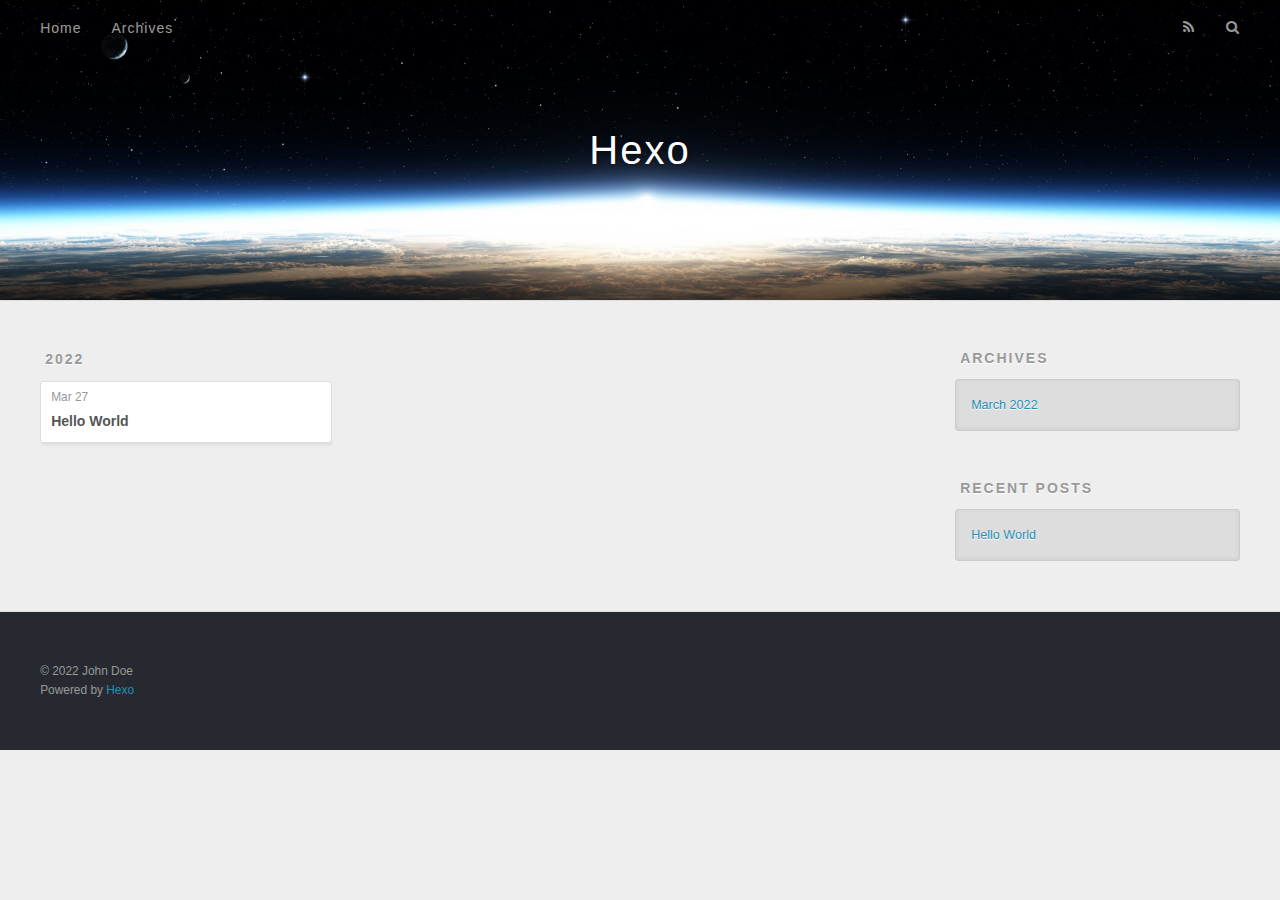
==== archives/index.html @ 5c2f7527 "Site updated: 2022-03-27 21:02:15" ====
<!DOCTYPE html>
<html>
<head>
  <meta charset="utf-8">
  

  
  <title>Archives | Hexo</title>
  <meta name="viewport" content="width=device-width, initial-scale=1, maximum-scale=1">
  <meta property="og:type" content="website">
<meta property="og:title" content="Hexo">
<meta property="og:url" content="http://example.com/archives/index.html">
<meta property="og:site_name" content="Hexo">
<meta property="og:locale" content="en_US">
<meta property="article:author" content="John Doe">
<meta name="twitter:card" content="summary">
  
    <link rel="alternate" href="/atom.xml" title="Hexo" type="application/atom+xml">
  
  
    <link rel="icon" href="/favicon.png">
  
  
    <link href="//fonts.googleapis.com/css?family=Source+Code+Pro" rel="stylesheet" type="text/css">
  
  
<link rel="stylesheet" href="/css/style.css">

<meta name="generator" content="Hexo 5.4.1"></head>

<body>
  <div id="container">
    <div id="wrap">
      <header id="header">
  <div id="banner"></div>
  <div id="header-outer" class="outer">
    <div id="header-title" class="inner">
      <h1 id="logo-wrap">
        <a href="/" id="logo">Hexo</a>
      </h1>
      
    </div>
    <div id="header-inner" class="inner">
      <nav id="main-nav">
        <a id="main-nav-toggle" class="nav-icon"></a>
        
          <a class="main-nav-link" href="/">Home</a>
        
          <a class="main-nav-link" href="/archives">Archives</a>
        
      </nav>
      <nav id="sub-nav">
        
          <a id="nav-rss-link" class="nav-icon" href="/atom.xml" title="RSS Feed"></a>
        
        <a id="nav-search-btn" class="nav-icon" title="Search"></a>
      </nav>
      <div id="search-form-wrap">
        <form action="//google.com/search" method="get" accept-charset="UTF-8" class="search-form"><input type="search" name="q" class="search-form-input" placeholder="Search"><button type="submit" class="search-form-submit">&#xF002;</button><input type="hidden" name="sitesearch" value="http://example.com"></form>
      </div>
    </div>
  </div>
</header>
      <div class="outer">
        <section id="main">
  
  
    
    
      
      
      <section class="archives-wrap">
        <div class="archive-year-wrap">
          <a href="/archives/2022" class="archive-year">2022</a>
        </div>
        <div class="archives">
    
    <article class="archive-article archive-type-post">
  <div class="archive-article-inner">
    <header class="archive-article-header">
      <a href="/2022/03/27/hello-world/" class="archive-article-date">
  <time datetime="2022-03-27T12:54:06.783Z" itemprop="datePublished">Mar 27</time>
</a>
      
  
    <h1 itemprop="name">
      <a class="archive-article-title" href="/2022/03/27/hello-world/">Hello World</a>
    </h1>
  

    </header>
  </div>
</article>
  
  
    </div></section>
  


</section>
        
          <aside id="sidebar">
  
    

  
    

  
    
  
    
  <div class="widget-wrap">
    <h3 class="widget-title">Archives</h3>
    <div class="widget">
      <ul class="archive-list"><li class="archive-list-item"><a class="archive-list-link" href="/archives/2022/03/">March 2022</a></li></ul>
    </div>
  </div>


  
    
  <div class="widget-wrap">
    <h3 class="widget-title">Recent Posts</h3>
    <div class="widget">
      <ul>
        
          <li>
            <a href="/2022/03/27/hello-world/">Hello World</a>
          </li>
        
      </ul>
    </div>
  </div>

  
</aside>
        
      </div>
      <footer id="footer">
  
  <div class="outer">
    <div id="footer-info" class="inner">
      &copy; 2022 John Doe<br>
      Powered by <a href="http://hexo.io/" target="_blank">Hexo</a>
    </div>
  </div>
</footer>
    </div>
    <nav id="mobile-nav">
  
    <a href="/" class="mobile-nav-link">Home</a>
  
    <a href="/archives" class="mobile-nav-link">Archives</a>
  
</nav>
    

<script src="//ajax.googleapis.com/ajax/libs/jquery/2.0.3/jquery.min.js"></script>


  
<link rel="stylesheet" href="/fancybox/jquery.fancybox.css">

  
<script src="/fancybox/jquery.fancybox.pack.js"></script>




<script src="/js/script.js"></script>




  </div>
</body>
</html>
---- css/style.css ----
body {
  width: 100%;
}
body:before,
body:after {
  content: "";
  display: table;
}
body:after {
  clear: both;
}
html,
body,
div,
span,
applet,
object,
iframe,
h1,
h2,
h3,
h4,
h5,
h6,
p,
blockquote,
pre,
a,
abbr,
acronym,
address,
big,
cite,
code,
del,
dfn,
em,
img,
ins,
kbd,
q,
s,
samp,
small,
strike,
strong,
sub,
sup,
tt,
var,
dl,
dt,
dd,
ol,
ul,
li,
fieldset,
form,
label,
legend,
table,
caption,
tbody,
tfoot,
thead,
tr,
th,
td {
  margin: 0;
  padding: 0;
  border: 0;
  outline: 0;
  font-weight: inherit;
  font-style: inherit;
  font-family: inherit;
  font-size: 100%;
  vertical-align: baseline;
}
body {
  line-height: 1;
  color: #000;
  background: #fff;
}
ol,
ul {
  list-style: none;
}
table {
  border-collapse: separate;
  border-spacing: 0;
  vertical-align: middle;
}
caption,
th,
td {
  text-align: left;
  font-weight: normal;
  vertical-align: middle;
}
a img {
  border: none;
}
input,
button {
  margin: 0;
  padding: 0;
}
input::-moz-focus-inner,
button::-moz-focus-inner {
  border: 0;
  padding: 0;
}
@font-face {
  font-family: FontAwesome;
  font-style: normal;
  font-weight: normal;
  src: url("fonts/fontawesome-webfont.eot?v=#4.0.3");
  src: url("fonts/fontawesome-webfont.eot?#iefix&v=#4.0.3") format("embedded-opentype"), url("fonts/fontawesome-webfont.woff?v=#4.0.3") format("woff"), url("fonts/fontawesome-webfont.ttf?v=#4.0.3") format("truetype"), url("fonts/fontawesome-webfont.svg#fontawesomeregular?v=#4.0.3") format("svg");
}
html,
body,
#container {
  height: 100%;
}
body {
  background: #eee;
  font: 14px -apple-system, BlinkMacSystemFont, "Segoe UI", "Roboto", "Oxygen", "Ubuntu", "Cantarell", "Fira Sans", "Droid Sans", "Helvetica Neue", sans-serif;
  -webkit-text-size-adjust: 100%;
}
.outer {
  max-width: 1220px;
  margin: 0 auto;
  padding: 0 20px;
}
.outer:before,
.outer:after {
  content: "";
  display: table;
}
.outer:after {
  clear: both;
}
.inner {
  display: inline;
  float: left;
  width: 98.33333333333333%;
  margin: 0 0.833333333333333%;
}
.left,
.alignleft {
  float: left;
}
.right,
.alignright {
  float: right;
}
.clear {
  clear: both;
}
#container {
  position: relative;
}
.mobile-nav-on {
  overflow: hidden;
}
#wrap {
  height: 100%;
  width: 100%;
  position: absolute;
  top: 0;
  left: 0;
  -webkit-transition: 0.2s ease-out;
  -moz-transition: 0.2s ease-out;
  -ms-transition: 0.2s ease-out;
  transition: 0.2s ease-out;
  z-index: 1;
  background: #eee;
}
.mobile-nav-on #wrap {
  left: 280px;
}
@media screen and (min-width: 768px) {
  #main {
    display: inline;
    float: left;
    width: 73.33333333333333%;
    margin: 0 0.833333333333333%;
  }
}
.article-date,
.article-category-link,
.archive-year,
.widget-title {
  text-decoration: none;
  text-transform: uppercase;
  letter-spacing: 2px;
  color: #999;
  margin-bottom: 1em;
  margin-left: 5px;
  line-height: 1em;
  text-shadow: 0 1px #fff;
  font-weight: bold;
}
.article-inner,
.archive-article-inner {
  background: #fff;
  -webkit-box-shadow: 1px 2px 3px #ddd;
  box-shadow: 1px 2px 3px #ddd;
  border: 1px solid #ddd;
  border-radius: 3px;
}
.article-entry h1,
.widget h1 {
  font-size: 2em;
}
.article-entry h2,
.widget h2 {
  font-size: 1.5em;
}
.article-entry h3,
.widget h3 {
  font-size: 1.3em;
}
.article-entry h4,
.widget h4 {
  font-size: 1.2em;
}
.article-entry h5,
.widget h5 {
  font-size: 1em;
}
.article-entry h6,
.widget h6 {
  font-size: 1em;
  color: #999;
}
.article-entry hr,
.widget hr {
  border: 1px dashed #ddd;
}
.article-entry strong,
.widget strong {
  font-weight: bold;
}
.article-entry em,
.widget em,
.article-entry cite,
.widget cite {
  font-style: italic;
}
.article-entry sup,
.widget sup,
.article-entry sub,
.widget sub {
  font-size: 0.75em;
  line-height: 0;
  position: relative;
  vertical-align: baseline;
}
.article-entry sup,
.widget sup {
  top: -0.5em;
}
.article-entry sub,
.widget sub {
  bottom: -0.2em;
}
.article-entry small,
.widget small {
  font-size: 0.85em;
}
.article-entry acronym,
.widget acronym,
.article-entry abbr,
.widget abbr {
  border-bottom: 1px dotted;
}
.article-entry ul,
.widget ul,
.article-entry ol,
.widget ol,
.article-entry dl,
.widget dl {
  margin: 0 20px;
  line-height: 1.6em;
}
.article-entry ul ul,
.widget ul ul,
.article-entry ol ul,
.widget ol ul,
.article-entry ul ol,
.widget ul ol,
.article-entry ol ol,
.widget ol ol {
  margin-top: 0;
  margin-bottom: 0;
}
.article-entry ul,
.widget ul {
  list-style: disc;
}
.article-entry ol,
.widget ol {
  list-style: decimal;
}
.article-entry dt,
.widget dt {
  font-weight: bold;
}
#header {
  height: 300px;
  position: relative;
  border-bottom: 1px solid #ddd;
}
#header:before,
#header:after {
  content: "";
  position: absolute;
  left: 0;
  right: 0;
  height: 40px;
}
#header:before {
  top: 0;
  background: -webkit-linear-gradient(rgba(0,0,0,0.2), transparent);
  background: -moz-linear-gradient(rgba(0,0,0,0.2), transparent);
  background: -ms-linear-gradient(rgba(0,0,0,0.2), transparent);
  background: linear-gradient(rgba(0,0,0,0.2), transparent);
}
#header:after {
  bottom: 0;
  background: -webkit-linear-gradient(transparent, rgba(0,0,0,0.2));
  background: -moz-linear-gradient(transparent, rgba(0,0,0,0.2));
  background: -ms-linear-gradient(transparent, rgba(0,0,0,0.2));
  background: linear-gradient(transparent, rgba(0,0,0,0.2));
}
#header-outer {
  height: 100%;
  position: relative;
}
#header-inner {
  position: relative;
  overflow: hidden;
}
#banner {
  position: absolute;
  top: 0;
  left: 0;
  width: 100%;
  height: 100%;
  background: url("images/banner.jpg") center #000;
  -webkit-background-size: cover;
  -moz-background-size: cover;
  background-size: cover;
  z-index: -1;
}
#header-title {
  text-align: center;
  height: 40px;
  position: absolute;
  top: 50%;
  left: 0;
  margin-top: -20px;
}
#logo,
#subtitle {
  text-decoration: none;
  color: #fff;
  font-weight: 300;
  text-shadow: 0 1px 4px rgba(0,0,0,0.3);
}
#logo {
  font-size: 40px;
  line-height: 40px;
  letter-spacing: 2px;
}
#subtitle {
  font-size: 16px;
  line-height: 16px;
  letter-spacing: 1px;
}
#subtitle-wrap {
  margin-top: 16px;
}
#main-nav {
  float: left;
  margin-left: -15px;
}
.nav-icon,
.main-nav-link {
  float: left;
  color: #fff;
  opacity: 0.6;
  text-decoration: none;
  text-shadow: 0 1px rgba(0,0,0,0.2);
  -webkit-transition: opacity 0.2s;
  -moz-transition: opacity 0.2s;
  -ms-transition: opacity 0.2s;
  transition: opacity 0.2s;
  display: block;
  padding: 20px 15px;
}
.nav-icon:hover,
.main-nav-link:hover {
  opacity: 1;
}
.nav-icon {
  font-family: FontAwesome;
  text-align: center;
  font-size: 14px;
  width: 14px;
  height: 14px;
  padding: 20px 15px;
  position: relative;
  cursor: pointer;
}
.main-nav-link {
  font-weight: 300;
  letter-spacing: 1px;
}
@media screen and (max-width: 479px) {
  .main-nav-link {
    display: none;
  }
}
#main-nav-toggle {
  display: none;
}
#main-nav-toggle:before {
  content: "\f0c9";
}
@media screen and (max-width: 479px) {
  #main-nav-toggle {
    display: block;
  }
}
#sub-nav {
  float: right;
  margin-right: -15px;
}
#nav-rss-link:before {
  content: "\f09e";
}
#nav-search-btn:before {
  content: "\f002";
}
#search-form-wrap {
  position: absolute;
  top: 15px;
  width: 150px;
  height: 30px;
  right: -150px;
  opacity: 0;
  -webkit-transition: 0.2s ease-out;
  -moz-transition: 0.2s ease-out;
  -ms-transition: 0.2s ease-out;
  transition: 0.2s ease-out;
}
#search-form-wrap.on {
  opacity: 1;
  right: 0;
}
@media screen and (max-width: 479px) {
  #search-form-wrap {
    width: 100%;
    right: -100%;
  }
}
.search-form {
  position: absolute;
  top: 0;
  left: 0;
  right: 0;
  background: #fff;
  padding: 5px 15px;
  border-radius: 15px;
  -webkit-box-shadow: 0 0 10px rgba(0,0,0,0.3);
  box-shadow: 0 0 10px rgba(0,0,0,0.3);
}
.search-form-input {
  border: none;
  background: none;
  color: #555;
  width: 100%;
  font: 13px -apple-system, BlinkMacSystemFont, "Segoe UI", "Roboto", "Oxygen", "Ubuntu", "Cantarell", "Fira Sans", "Droid Sans", "Helvetica Neue", sans-serif;
  outline: none;
}
.search-form-input::-webkit-search-results-decoration,
.search-form-input::-webkit-search-cancel-button {
  -webkit-appearance: none;
}
.search-form-submit {
  position: absolute;
  top: 50%;
  right: 10px;
  margin-top: -7px;
  font: 13px FontAwesome;
  border: none;
  background: none;
  color: #bbb;
  cursor: pointer;
}
.search-form-submit:hover,
.search-form-submit:focus {
  color: #777;
}
.article {
  margin: 50px 0;
}
.article-inner {
  overflow: hidden;
}
.article-meta:before,
.article-meta:after {
  content: "";
  display: table;
}
.article-meta:after {
  clear: both;
}
.article-date {
  float: left;
}
.article-category {
  float: left;
  line-height: 1em;
  color: #ccc;
  text-shadow: 0 1px #fff;
  margin-left: 8px;
}
.article-category:before {
  content: "\2022";
}
.article-category-link {
  margin: 0 12px 1em;
}
.article-header {
  padding: 20px 20px 0;
}
.article-title {
  text-decoration: none;
  font-size: 2em;
  font-weight: bold;
  color: #555;
  line-height: 1.1em;
  -webkit-transition: color 0.2s;
  -moz-transition: color 0.2s;
  -ms-transition: color 0.2s;
  transition: color 0.2s;
}
a.article-title:hover {
  color: #258fb8;
}
.article-entry {
  color: #555;
  padding: 0 20px;
}
.article-entry:before,
.article-entry:after {
  content: "";
  display: table;
}
.article-entry:after {
  clear: both;
}
.article-entry p,
.article-entry table {
  line-height: 1.6em;
  margin: 1.6em 0;
}
.article-entry h1,
.article-entry h2,
.article-entry h3,
.article-entry h4,
.article-entry h5,
.article-entry h6 {
  font-weight: bold;
}
.article-entry h1,
.article-entry h2,
.article-entry h3,
.article-entry h4,
.article-entry h5,
.article-entry h6 {
  line-height: 1.1em;
  margin: 1.1em 0;
}
.article-entry a {
  color: #258fb8;
  text-decoration: none;
}
.article-entry a:hover {
  text-decoration: underline;
}
.article-entry ul,
.article-entry ol,
.article-entry dl {
  margin-top: 1.6em;
  margin-bottom: 1.6em;
}
.article-entry img,
.article-entry video {
  max-width: 100%;
  height: auto;
  display: block;
  margin: auto;
}
.article-entry iframe {
  border: none;
}
.article-entry table {
  width: 100%;
  border-collapse: collapse;
  border-spacing: 0;
}
.article-entry th {
  font-weight: bold;
  border-bottom: 3px solid #ddd;
  padding-bottom: 0.5em;
}
.article-entry td {
  border-bottom: 1px solid #ddd;
  padding: 10px 0;
}
.article-entry blockquote {
  font-family: Georgia, "Times New Roman", serif;
  font-size: 1.4em;
  margin: 1.6em 20px;
  text-align: center;
}
.article-entry blockquote footer {
  font-size: 14px;
  margin: 1.6em 0;
  font-family: -apple-system, BlinkMacSystemFont, "Segoe UI", "Roboto", "Oxygen", "Ubuntu", "Cantarell", "Fira Sans", "Droid Sans", "Helvetica Neue", sans-serif;
}
.article-entry blockquote footer cite:before {
  content: "—";
  padding: 0 0.5em;
}
.article-entry .pullquote {
  text-align: left;
  width: 45%;
  margin: 0;
}
.article-entry .pullquote.left {
  margin-left: 0.5em;
  margin-right: 1em;
}
.article-entry .pullquote.right {
  margin-right: 0.5em;
  margin-left: 1em;
}
.article-entry .caption {
  color: #999;
  display: block;
  font-size: 0.9em;
  margin-top: 0.5em;
  position: relative;
  text-align: center;
}
.article-entry .video-container {
  position: relative;
  padding-top: 56.25%;
  height: 0;
  overflow: hidden;
}
.article-entry .video-container iframe,
.article-entry .video-container object,
.article-entry .video-container embed {
  position: absolute;
  top: 0;
  left: 0;
  width: 100%;
  height: 100%;
  margin-top: 0;
}
.article-more-link a {
  display: inline-block;
  line-height: 1em;
  padding: 6px 15px;
  border-radius: 15px;
  background: #eee;
  color: #999;
  text-shadow: 0 1px #fff;
  text-decoration: none;
}
.article-more-link a:hover {
  background: #258fb8;
  color: #fff;
  text-decoration: none;
  text-shadow: 0 1px #1e7293;
}
.article-footer {
  font-size: 0.85em;
  line-height: 1.6em;
  border-top: 1px solid #ddd;
  padding-top: 1.6em;
  margin: 0 20px 20px;
}
.article-footer:before,
.article-footer:after {
  content: "";
  display: table;
}
.article-footer:after {
  clear: both;
}
.article-footer a {
  color: #999;
  text-decoration: none;
}
.article-footer a:hover {
  color: #555;
}
.article-tag-list-item {
  float: left;
  margin-right: 10px;
}
.article-tag-list-link:before {
  content: "#";
}
.article-comment-link {
  float: right;
}
.article-comment-link:before {
  content: "\f075";
  font-family: FontAwesome;
  padding-right: 8px;
}
.article-share-link {
  cursor: pointer;
  float: right;
  margin-left: 20px;
}
.article-share-link:before {
  content: "\f064";
  font-family: FontAwesome;
  padding-right: 6px;
}
#article-nav {
  position: relative;
}
#article-nav:before,
#article-nav:after {
  content: "";
  display: table;
}
#article-nav:after {
  clear: both;
}
@media screen and (min-width: 768px) {
  #article-nav {
    margin: 50px 0;
  }
  #article-nav:before {
    width: 8px;
    height: 8px;
    position: absolute;
    top: 50%;
    left: 50%;
    margin-top: -4px;
    margin-left: -4px;
    content: "";
    border-radius: 50%;
    background: #ddd;
    -webkit-box-shadow: 0 1px 2px #fff;
    box-shadow: 0 1px 2px #fff;
  }
}
.article-nav-link-wrap {
  text-decoration: none;
  text-shadow: 0 1px #fff;
  color: #999;
  -webkit-box-sizing: border-box;
  -moz-box-sizing: border-box;
  box-sizing: border-box;
  margin-top: 50px;
  text-align: center;
  display: block;
}
.article-nav-link-wrap:hover {
  color: #555;
}
@media screen and (min-width: 768px) {
  .article-nav-link-wrap {
    width: 50%;
    margin-top: 0;
  }
}
@media screen and (min-width: 768px) {
  #article-nav-newer {
    float: left;
    text-align: right;
    padding-right: 20px;
  }
}
@media screen and (min-width: 768px) {
  #article-nav-older {
    float: right;
    text-align: left;
    padding-left: 20px;
  }
}
.article-nav-caption {
  text-transform: uppercase;
  letter-spacing: 2px;
  color: #ddd;
  line-height: 1em;
  font-weight: bold;
}
#article-nav-newer .article-nav-caption {
  margin-right: -2px;
}
.article-nav-title {
  font-size: 0.85em;
  line-height: 1.6em;
  margin-top: 0.5em;
}
.article-share-box {
  position: absolute;
  display: none;
  background: #fff;
  -webkit-box-shadow: 1px 2px 10px rgba(0,0,0,0.2);
  box-shadow: 1px 2px 10px rgba(0,0,0,0.2);
  border-radius: 3px;
  margin-left: -145px;
  overflow: hidden;
  z-index: 1;
}
.article-share-box.on {
  display: block;
}
.article-share-input {
  width: 100%;
  background: none;
  -webkit-box-sizing: border-box;
  -moz-box-sizing: border-box;
  box-sizing: border-box;
  font: 14px -apple-system, BlinkMacSystemFont, "Segoe UI", "Roboto", "Oxygen", "Ubuntu", "Cantarell", "Fira Sans", "Droid Sans", "Helvetica Neue", sans-serif;
  padding: 0 15px;
  color: #555;
  outline: none;
  border: 1px solid #ddd;
  border-radius: 3px 3px 0 0;
  height: 36px;
  line-height: 36px;
}
.article-share-links {
  background: #eee;
}
.article-share-links:before,
.article-share-links:after {
  content: "";
  display: table;
}
.article-share-links:after {
  clear: both;
}
.article-share-twitter,
.article-share-facebook,
.article-share-pinterest,
.article-share-google {
  width: 50px;
  height: 36px;
  display: block;
  float: left;
  position: relative;
  color: #999;
  text-shadow: 0 1px #fff;
}
.article-share-twitter:before,
.article-share-facebook:before,
.article-share-pinterest:before,
.article-share-google:before {
  font-size: 20px;
  font-family: FontAwesome;
  width: 20px;
  height: 20px;
  position: absolute;
  top: 50%;
  left: 50%;
  margin-top: -10px;
  margin-left: -10px;
  text-align: center;
}
.article-share-twitter:hover,
.article-share-facebook:hover,
.article-share-pinterest:hover,
.article-share-google:hover {
  color: #fff;
}
.article-share-twitter:before {
  content: "\f099";
}
.article-share-twitter:hover {
  background: #00aced;
  text-shadow: 0 1px #008abe;
}
.article-share-facebook:before {
  content: "\f09a";
}
.article-share-facebook:hover {
  background: #3b5998;
  text-shadow: 0 1px #2f477a;
}
.article-share-pinterest:before {
  content: "\f0d2";
}
.article-share-pinterest:hover {
  background: #cb2027;
  text-shadow: 0 1px #a21a1f;
}
.article-share-google:before {
  content: "\f0d5";
}
.article-share-google:hover {
  background: #dd4b39;
  text-shadow: 0 1px #be3221;
}
.article-gallery {
  background: #000;
  position: relative;
}
.article-gallery-photos {
  position: relative;
  overflow: hidden;
}
.article-gallery-img {
  display: none;
  max-width: 100%;
}
.article-gallery-img:first-child {
  display: block;
}
.article-gallery-img.loaded {
  position: absolute;
  display: block;
}
.article-gallery-img img {
  display: block;
  max-width: 100%;
  margin: 0 auto;
}
#comments {
  background: #fff;
  -webkit-box-shadow: 1px 2px 3px #ddd;
  box-shadow: 1px 2px 3px #ddd;
  padding: 20px;
  border: 1px solid #ddd;
  border-radius: 3px;
  margin: 50px 0;
}
#comments a {
  color: #258fb8;
}
.archives-wrap {
  margin: 50px 0;
}
.archives:before,
.archives:after {
  content: "";
  display: table;
}
.archives:after {
  clear: both;
}
.archive-year-wrap {
  margin-bottom: 1em;
}
.archives {
  -webkit-column-gap: 10px;
  -moz-column-gap: 10px;
  column-gap: 10px;
}
@media screen and (min-width: 480px) and (max-width: 767px) {
  .archives {
    -webkit-column-count: 2;
    -moz-column-count: 2;
    column-count: 2;
  }
}
@media screen and (min-width: 768px) {
  .archives {
    -webkit-column-count: 3;
    -moz-column-count: 3;
    column-count: 3;
  }
}
.archive-article {
  -webkit-column-break-inside: avoid;
  page-break-inside: avoid;
  overflow: hidden;
  break-inside: avoid-column;
}
.archive-article-inner {
  padding: 10px;
  margin-bottom: 15px;
}
.archive-article-title {
  text-decoration: none;
  font-weight: bold;
  color: #555;
  -webkit-transition: color 0.2s;
  -moz-transition: color 0.2s;
  -ms-transition: color 0.2s;
  transition: color 0.2s;
  line-height: 1.6em;
}
.archive-article-title:hover {
  color: #258fb8;
}
.archive-article-footer {
  margin-top: 1em;
}
.archive-article-date {
  color: #999;
  text-decoration: none;
  font-size: 0.85em;
  line-height: 1em;
  margin-bottom: 0.5em;
  display: block;
}
#page-nav {
  margin: 50px auto;
  background: #fff;
  -webkit-box-shadow: 1px 2px 3px #ddd;
  box-shadow: 1px 2px 3px #ddd;
  border: 1px solid #ddd;
  border-radius: 3px;
  text-align: center;
  color: #999;
  overflow: hidden;
}
#page-nav:before,
#page-nav:after {
  content: "";
  display: table;
}
#page-nav:after {
  clear: both;
}
#page-nav a,
#page-nav span {
  padding: 10px 20px;
  line-height: 1;
  height: 2ex;
}
#page-nav a {
  color: #999;
  text-decoration: none;
}
#page-nav a:hover {
  background: #999;
  color: #fff;
}
#page-nav .prev {
  float: left;
}
#page-nav .next {
  float: right;
}
#page-nav .page-number {
  display: inline-block;
}
@media screen and (max-width: 479px) {
  #page-nav .page-number {
    display: none;
  }
}
#page-nav .current {
  color: #555;
  font-weight: bold;
}
#page-nav .space {
  color: #ddd;
}
#footer {
  background: #262a30;
  padding: 50px 0;
  border-top: 1px solid #ddd;
  color: #999;
}
#footer a {
  color: #258fb8;
  text-decoration: none;
}
#footer a:hover {
  text-decoration: underline;
}
#footer-info {
  line-height: 1.6em;
  font-size: 0.85em;
}
.article-entry pre,
.article-entry .highlight {
  background: #2d2d2d;
  margin: 0 -20px;
  padding: 15px 20px;
  border-style: solid;
  border-color: #ddd;
  border-width: 1px 0;
  overflow: auto;
  color: #ccc;
  line-height: 22.400000000000002px;
}
.article-entry .highlight .gutter pre,
.article-entry .gist .gist-file .gist-data .line-numbers {
  color: #666;
  font-size: 0.85em;
}
.article-entry pre,
.article-entry code {
  font-family: "Source Code Pro", Consolas, Monaco, Menlo, Consolas, monospace;
}
.article-entry code {
  background: #eee;
  text-shadow: 0 1px #fff;
  padding: 0 0.3em;
}
.article-entry pre code {
  background: none;
  text-shadow: none;
  padding: 0;
}
.article-entry .highlight pre {
  border: none;
  margin: 0;
  padding: 0;
}
.article-entry .highlight table {
  margin: 0;
  width: auto;
}
.article-entry .highlight td {
  border: none;
  padding: 0;
}
.article-entry .highlight figcaption {
  font-size: 0.85em;
  color: #999;
  line-height: 1em;
  margin-bottom: 1em;
}
.article-entry .highlight figcaption:before,
.article-entry .highlight figcaption:after {
  content: "";
  display: table;
}
.article-entry .highlight figcaption:after {
  clear: both;
}
.article-entry .highlight figcaption a {
  float: right;
}
.article-entry .highlight .gutter pre {
  text-align: right;
  padding-right: 20px;
}
.article-entry .highlight .line {
  height: 22.400000000000002px;
}
.article-entry .highlight .line.marked {
  background: #515151;
}
.article-entry .gist {
  margin: 0 -20px;
  border-style: solid;
  border-color: #ddd;
  border-width: 1px 0;
  background: #2d2d2d;
  padding: 15px 20px 15px 0;
}
.article-entry .gist .gist-file {
  border: none;
  font-family: "Source Code Pro", Consolas, Monaco, Menlo, Consolas, monospace;
  margin: 0;
}
.article-entry .gist .gist-file .gist-data {
  background: none;
  border: none;
}
.article-entry .gist .gist-file .gist-data .line-numbers {
  background: none;
  border: none;
  padding: 0 20px 0 0;
}
.article-entry .gist .gist-file .gist-data .line-data {
  padding: 0 !important;
}
.article-entry .gist .gist-file .highlight {
  margin: 0;
  padding: 0;
  border: none;
}
.article-entry .gist .gist-file .gist-meta {
  background: #2d2d2d;
  color: #999;
  font: 0.85em -apple-system, BlinkMacSystemFont, "Segoe UI", "Roboto", "Oxygen", "Ubuntu", "Cantarell", "Fira Sans", "Droid Sans", "Helvetica Neue", sans-serif;
  text-shadow: 0 0;
  padding: 0;
  margin-top: 1em;
  margin-left: 20px;
}
.article-entry .gist .gist-file .gist-meta a {
  color: #258fb8;
  font-weight: normal;
}
.article-entry .gist .gist-file .gist-meta a:hover {
  text-decoration: underline;
}
pre .comment,
pre .title {
  color: #999;
}
pre .variable,
pre .attribute,
pre .tag,
pre .regexp,
pre .ruby .constant,
pre .xml .tag .title,
pre .xml .pi,
pre .xml .doctype,
pre .html .doctype,
pre .css .id,
pre .css .class,
pre .css .pseudo {
  color: #f2777a;
}
pre .number,
pre .preprocessor,
pre .built_in,
pre .literal,
pre .params,
pre .constant {
  color: #f99157;
}
pre .class,
pre .ruby .class .title,
pre .css .rules .attribute {
  color: #9c9;
}
pre .string,
pre .value,
pre .inheritance,
pre .header,
pre .ruby .symbol,
pre .xml .cdata {
  color: #9c9;
}
pre .css .hexcolor {
  color: #6cc;
}
pre .function,
pre .python .decorator,
pre .python .title,
pre .ruby .function .title,
pre .ruby .title .keyword,
pre .perl .sub,
pre .javascript .title,
pre .coffeescript .title {
  color: #69c;
}
pre .keyword,
pre .javascript .function {
  color: #c9c;
}
@media screen and (max-width: 479px) {
  #mobile-nav {
    position: absolute;
    top: 0;
    left: 0;
    width: 280px;
    height: 100%;
    background: #191919;
    border-right: 1px solid #fff;
  }
}
@media screen and (max-width: 479px) {
  .mobile-nav-link {
    display: block;
    color: #999;
    text-decoration: none;
    padding: 15px 20px;
    font-weight: bold;
  }
  .mobile-nav-link:hover {
    color: #fff;
  }
}
@media screen and (min-width: 768px) {
  #sidebar {
    display: inline;
    float: left;
    width: 23.333333333333332%;
    margin: 0 0.833333333333333%;
  }
}
.widget-wrap {
  margin: 50px 0;
}
.widget {
  color: #777;
  text-shadow: 0 1px #fff;
  background: #ddd;
  -webkit-box-shadow: 0 -1px 4px #ccc inset;
  box-shadow: 0 -1px 4px #ccc inset;
  border: 1px solid #ccc;
  padding: 15px;
  border-radius: 3px;
}
.widget a {
  color: #258fb8;
  text-decoration: none;
}
.widget a:hover {
  text-decoration: underline;
}
.widget ul ul,
.widget ol ul,
.widget dl ul,
.widget ul ol,
.widget ol ol,
.widget dl ol,
.widget ul dl,
.widget ol dl,
.widget dl dl {
  margin-left: 15px;
  list-style: disc;
}
.widget {
  line-height: 1.6em;
  word-wrap: break-word;
  font-size: 0.9em;
}
.widget ul,
.widget ol {
  list-style: none;
  margin: 0;
}
.widget ul ul,
.widget ol ul,
.widget ul ol,
.widget ol ol {
  margin: 0 20px;
}
.widget ul ul,
.widget ol ul {
  list-style: disc;
}
.widget ul ol,
.widget ol ol {
  list-style: decimal;
}
.category-list-count,
.tag-list-count,
.archive-list-count {
  padding-left: 5px;
  color: #999;
  font-size: 0.85em;
}
.category-list-count:before,
.tag-list-count:before,
.archive-list-count:before {
  content: "(";
}
.category-list-count:after,
.tag-list-count:after,
.archive-list-count:after {
  content: ")";
}
.tagcloud a {
  margin-right: 5px;
  display: inline-block;
}
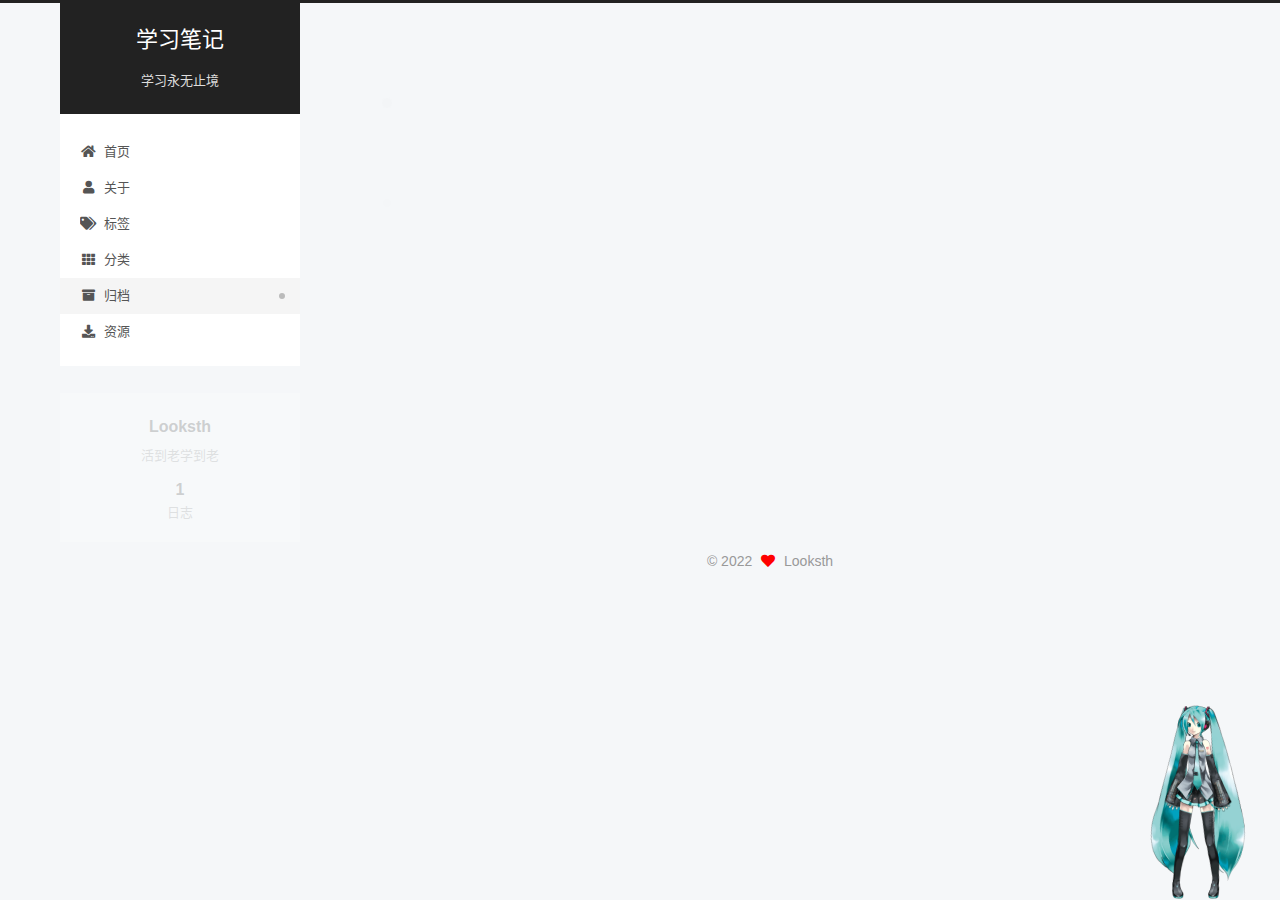
==== commit 95feaeaf: "Site updated: 2022-03-28 18:43:26" ====
--- a/archives/index.html
+++ b/archives/index.html
@@ -1,178 +1,367 @@
 <!DOCTYPE html>
-<html>
+<html lang="zh-CN">
 <head>
-  <meta charset="utf-8">
-  
-
-  
-  <title>Archives | Hexo</title>
-  <meta name="viewport" content="width=device-width, initial-scale=1, maximum-scale=1">
-  <meta property="og:type" content="website">
-<meta property="og:title" content="Hexo">
-<meta property="og:url" content="http://example.com/archives/index.html">
-<meta property="og:site_name" content="Hexo">
-<meta property="og:locale" content="en_US">
-<meta property="article:author" content="John Doe">
+  <meta charset="UTF-8">
+<meta name="viewport" content="width=device-width, initial-scale=1, maximum-scale=2">
+<meta name="theme-color" content="#222">
+<meta name="generator" content="Hexo 5.4.1">
+  <link rel="apple-touch-icon" sizes="180x180" href="/images/apple-touch-icon-next.png">
+  <link rel="icon" type="image/png" sizes="32x32" href="/images/favicon-32x32-next.png">
+  <link rel="icon" type="image/png" sizes="16x16" href="/images/favicon-16x16-next.png">
+  <link rel="mask-icon" href="/images/logo.svg" color="#222">
+
+<link rel="stylesheet" href="/css/main.css">
+
+
+<link rel="stylesheet" href="/lib/font-awesome/css/all.min.css">
+
+<script id="hexo-configurations">
+    var NexT = window.NexT || {};
+    var CONFIG = {"hostname":"looksth.github.io","root":"/","scheme":"Pisces","version":"7.8.0","exturl":false,"sidebar":{"position":"left","display":"post","padding":18,"offset":12,"onmobile":false},"copycode":{"enable":false,"show_result":false,"style":null},"back2top":{"enable":true,"sidebar":false,"scrollpercent":false},"bookmark":{"enable":false,"color":"#222","save":"auto"},"fancybox":false,"mediumzoom":false,"lazyload":false,"pangu":false,"comments":{"style":"tabs","active":null,"storage":true,"lazyload":false,"nav":null},"algolia":{"hits":{"per_page":10},"labels":{"input_placeholder":"Search for Posts","hits_empty":"We didn't find any results for the search: ${query}","hits_stats":"${hits} results found in ${time} ms"}},"localsearch":{"enable":false,"trigger":"auto","top_n_per_article":1,"unescape":false,"preload":false},"motion":{"enable":true,"async":false,"transition":{"post_block":"fadeIn","post_header":"slideDownIn","post_body":"slideDownIn","coll_header":"slideLeftIn","sidebar":"slideUpIn"}}};
+  </script>
+
+  <meta name="description" content="活到老学到老">
+<meta property="og:type" content="website">
+<meta property="og:title" content="学习笔记">
+<meta property="og:url" content="https://looksth.github.io/archives/index.html">
+<meta property="og:site_name" content="学习笔记">
+<meta property="og:description" content="活到老学到老">
+<meta property="og:locale" content="zh_CN">
+<meta property="article:author" content="Looksth">
 <meta name="twitter:card" content="summary">
-  
-    <link rel="alternate" href="/atom.xml" title="Hexo" type="application/atom+xml">
-  
-  
-    <link rel="icon" href="/favicon.png">
-  
-  
-    <link href="//fonts.googleapis.com/css?family=Source+Code+Pro" rel="stylesheet" type="text/css">
-  
-  
-<link rel="stylesheet" href="/css/style.css">
-
-<meta name="generator" content="Hexo 5.4.1"></head>
-
-<body>
-  <div id="container">
-    <div id="wrap">
-      <header id="header">
-  <div id="banner"></div>
-  <div id="header-outer" class="outer">
-    <div id="header-title" class="inner">
-      <h1 id="logo-wrap">
-        <a href="/" id="logo">Hexo</a>
-      </h1>
+
+<link rel="canonical" href="https://looksth.github.io/archives/">
+
+
+<script id="page-configurations">
+  // https://hexo.io/docs/variables.html
+  CONFIG.page = {
+    sidebar: "",
+    isHome : false,
+    isPost : false,
+    lang   : 'zh-CN'
+  };
+</script>
+
+  <title>归档 | 学习笔记</title>
+  
+
+
+
+
+
+
+  <noscript>
+  <style>
+  .use-motion .brand,
+  .use-motion .menu-item,
+  .sidebar-inner,
+  .use-motion .post-block,
+  .use-motion .pagination,
+  .use-motion .comments,
+  .use-motion .post-header,
+  .use-motion .post-body,
+  .use-motion .collection-header { opacity: initial; }
+
+  .use-motion .site-title,
+  .use-motion .site-subtitle {
+    opacity: initial;
+    top: initial;
+  }
+
+  .use-motion .logo-line-before i { left: initial; }
+  .use-motion .logo-line-after i { right: initial; }
+  </style>
+</noscript>
+
+</head>
+
+<body itemscope itemtype="http://schema.org/WebPage">
+  <div class="container use-motion">
+    <div class="headband"></div>
+
+    <header class="header" itemscope itemtype="http://schema.org/WPHeader">
+      <div class="header-inner"><div class="site-brand-container">
+  <div class="site-nav-toggle">
+    <div class="toggle" aria-label="切换导航栏">
+      <span class="toggle-line toggle-line-first"></span>
+      <span class="toggle-line toggle-line-middle"></span>
+      <span class="toggle-line toggle-line-last"></span>
+    </div>
+  </div>
+
+  <div class="site-meta">
+
+    <a href="/" class="brand" rel="start">
+      <span class="logo-line-before"><i></i></span>
+      <h1 class="site-title">学习笔记</h1>
+      <span class="logo-line-after"><i></i></span>
+    </a>
+      <p class="site-subtitle" itemprop="description">学习永无止境</p>
+  </div>
+
+  <div class="site-nav-right">
+    <div class="toggle popup-trigger">
+    </div>
+  </div>
+</div>
+
+
+
+
+<nav class="site-nav">
+  <ul id="menu" class="main-menu menu">
+        <li class="menu-item menu-item-home">
+
+    <a href="/" rel="section"><i class="fa fa-home fa-fw"></i>首页</a>
+
+  </li>
+        <li class="menu-item menu-item-about">
+
+    <a href="/about/" rel="section"><i class="fa fa-user fa-fw"></i>关于</a>
+
+  </li>
+        <li class="menu-item menu-item-tags">
+
+    <a href="/tags/" rel="section"><i class="fa fa-tags fa-fw"></i>标签</a>
+
+  </li>
+        <li class="menu-item menu-item-categories">
+
+    <a href="/categories/" rel="section"><i class="fa fa-th fa-fw"></i>分类</a>
+
+  </li>
+        <li class="menu-item menu-item-archives">
+
+    <a href="/archives/" rel="section"><i class="fa fa-archive fa-fw"></i>归档</a>
+
+  </li>
+        <li class="menu-item menu-item-resources">
+
+    <a href="/resources/" rel="section"><i class="fa fa-download fa-fw"></i>资源</a>
+
+  </li>
+  </ul>
+</nav>
+
+
+
+
+</div>
+    </header>
+
+    
+  <div class="back-to-top">
+    <i class="fa fa-arrow-up"></i>
+    <span>0%</span>
+  </div>
+
+
+    <main class="main">
+      <div class="main-inner">
+        <div class="content-wrap">
+          
+
+          <div class="content archive">
+            
+
+  
+  
+  
+  <div class="post-block">
+    <div class="posts-collapse">
+      <div class="collection-title">
+        <span class="collection-header">嗯..! 目前共计 1 篇日志。 继续努力。</span>
+      </div>
+
       
-    </div>
-    <div id="header-inner" class="inner">
-      <nav id="main-nav">
-        <a id="main-nav-toggle" class="nav-icon"></a>
+    <div class="collection-year">
+      <span class="collection-header">2022</span>
+    </div>
+
+  <article itemscope itemtype="http://schema.org/Article">
+    <header class="post-header">
+
+      <div class="post-meta">
+        <time itemprop="dateCreated"
+              datetime="2022-03-27T20:54:06+08:00"
+              content="2022-03-27">
+          03-27
+        </time>
+      </div>
+
+      <div class="post-title">
+          <a class="post-title-link" href="/2022/03/27/hello-world/" itemprop="url">
+            <span itemprop="name">Hello World</span>
+          </a>
+      </div>
+
+    </header>
+  </article>
+
+
+    </div>
+  </div>
+  
+  
+  
+
+  
+
+
+
+          </div>
+          
+
+<script>
+  window.addEventListener('tabs:register', () => {
+    let { activeClass } = CONFIG.comments;
+    if (CONFIG.comments.storage) {
+      activeClass = localStorage.getItem('comments_active') || activeClass;
+    }
+    if (activeClass) {
+      let activeTab = document.querySelector(`a[href="#comment-${activeClass}"]`);
+      if (activeTab) {
+        activeTab.click();
+      }
+    }
+  });
+  if (CONFIG.comments.storage) {
+    window.addEventListener('tabs:click', event => {
+      if (!event.target.matches('.tabs-comment .tab-content .tab-pane')) return;
+      let commentClass = event.target.classList[1];
+      localStorage.setItem('comments_active', commentClass);
+    });
+  }
+</script>
+
+        </div>
+          
+  
+  <div class="toggle sidebar-toggle">
+    <span class="toggle-line toggle-line-first"></span>
+    <span class="toggle-line toggle-line-middle"></span>
+    <span class="toggle-line toggle-line-last"></span>
+  </div>
+
+  <aside class="sidebar">
+    <div class="sidebar-inner">
+
+      <ul class="sidebar-nav motion-element">
+        <li class="sidebar-nav-toc">
+          文章目录
+        </li>
+        <li class="sidebar-nav-overview">
+          站点概览
+        </li>
+      </ul>
+
+      <!--noindex-->
+      <div class="post-toc-wrap sidebar-panel">
+      </div>
+      <!--/noindex-->
+
+      <div class="site-overview-wrap sidebar-panel">
+        <div class="site-author motion-element" itemprop="author" itemscope itemtype="http://schema.org/Person">
+  <p class="site-author-name" itemprop="name">Looksth</p>
+  <div class="site-description" itemprop="description">活到老学到老</div>
+</div>
+<div class="site-state-wrap motion-element">
+  <nav class="site-state">
+      <div class="site-state-item site-state-posts">
+          <a href="/archives/">
         
-          <a class="main-nav-link" href="/">Home</a>
+          <span class="site-state-item-count">1</span>
+          <span class="site-state-item-name">日志</span>
+        </a>
+      </div>
+  </nav>
+</div>
+
+
+
+      </div>
+
+    </div>
+  </aside>
+  <div id="sidebar-dimmer"></div>
+
+
+      </div>
+    </main>
+
+    <footer class="footer">
+      <div class="footer-inner">
         
-          <a class="main-nav-link" href="/archives">Archives</a>
+
         
-      </nav>
-      <nav id="sub-nav">
+
+<div class="copyright">
+  
+  &copy; 
+  <span itemprop="copyrightYear">2022</span>
+  <span class="with-love">
+    <i class="fa fa-heart"></i>
+  </span>
+  <span class="author" itemprop="copyrightHolder">Looksth</span>
+</div>
+
+<!--
+  <div class="powered-by">由 <a href="https://hexo.io/" class="theme-link" rel="noopener" target="_blank">Hexo</a> & <a href="https://pisces.theme-next.org/" class="theme-link" rel="noopener" target="_blank">NexT.Pisces</a> 强力驱动
+  </div>-->
+
         
-          <a id="nav-rss-link" class="nav-icon" href="/atom.xml" title="RSS Feed"></a>
-        
-        <a id="nav-search-btn" class="nav-icon" title="Search"></a>
-      </nav>
-      <div id="search-form-wrap">
-        <form action="//google.com/search" method="get" accept-charset="UTF-8" class="search-form"><input type="search" name="q" class="search-form-input" placeholder="Search"><button type="submit" class="search-form-submit">&#xF002;</button><input type="hidden" name="sitesearch" value="http://example.com"></form>
-      </div>
-    </div>
-  </div>
-</header>
-      <div class="outer">
-        <section id="main">
-  
-  
-    
-    
-      
-      
-      <section class="archives-wrap">
-        <div class="archive-year-wrap">
-          <a href="/archives/2022" class="archive-year">2022</a>
-        </div>
-        <div class="archives">
-    
-    <article class="archive-article archive-type-post">
-  <div class="archive-article-inner">
-    <header class="archive-article-header">
-      <a href="/2022/03/27/hello-world/" class="archive-article-date">
-  <time datetime="2022-03-27T12:54:06.783Z" itemprop="datePublished">Mar 27</time>
-</a>
-      
-  
-    <h1 itemprop="name">
-      <a class="archive-article-title" href="/2022/03/27/hello-world/">Hello World</a>
-    </h1>
-  
-
-    </header>
-  </div>
-</article>
-  
-  
-    </div></section>
-  
-
-
-</section>
-        
-          <aside id="sidebar">
-  
-    
-
-  
-    
-
-  
-    
-  
-    
-  <div class="widget-wrap">
-    <h3 class="widget-title">Archives</h3>
-    <div class="widget">
-      <ul class="archive-list"><li class="archive-list-item"><a class="archive-list-link" href="/archives/2022/03/">March 2022</a></li></ul>
-    </div>
-  </div>
-
-
-  
-    
-  <div class="widget-wrap">
-    <h3 class="widget-title">Recent Posts</h3>
-    <div class="widget">
-      <ul>
-        
-          <li>
-            <a href="/2022/03/27/hello-world/">Hello World</a>
-          </li>
-        
-      </ul>
-    </div>
-  </div>
-
-  
-</aside>
-        
-      </div>
-      <footer id="footer">
-  
-  <div class="outer">
-    <div id="footer-info" class="inner">
-      &copy; 2022 John Doe<br>
-      Powered by <a href="http://hexo.io/" target="_blank">Hexo</a>
-    </div>
-  </div>
-</footer>
-    </div>
-    <nav id="mobile-nav">
-  
-    <a href="/" class="mobile-nav-link">Home</a>
-  
-    <a href="/archives" class="mobile-nav-link">Archives</a>
-  
-</nav>
-    
-
-<script src="//ajax.googleapis.com/ajax/libs/jquery/2.0.3/jquery.min.js"></script>
-
-
-  
-<link rel="stylesheet" href="/fancybox/jquery.fancybox.css">
-
-  
-<script src="/fancybox/jquery.fancybox.pack.js"></script>
-
-
-
-
-<script src="/js/script.js"></script>
-
-
-
-
-  </div>
-</body>
-</html>+
+
+
+
+
+
+
+
+      </div>
+    </footer>
+  </div>
+
+  
+  <script src="/lib/anime.min.js"></script>
+  <script src="/lib/velocity/velocity.min.js"></script>
+  <script src="/lib/velocity/velocity.ui.min.js"></script>
+
+<script src="/js/utils.js"></script>
+
+<script src="/js/motion.js"></script>
+
+
+<script src="/js/schemes/pisces.js"></script>
+
+
+<script src="/js/next-boot.js"></script>
+
+
+
+
+  
+
+
+
+
+
+
+
+
+
+
+
+
+
+
+
+  
+
+  
+
+<script src="/live2dw/lib/L2Dwidget.min.js?094cbace49a39548bed64abff5988b05"></script><script>L2Dwidget.init({"pluginRootPath":"live2dw/","pluginJsPath":"lib/","pluginModelPath":"assets/","model":{"jsonPath":"/live2dw/assets/miku.model.json"},"display":{"position":"right","width":150,"height":300,"hOffset":10,"vOffset":-50},"mobile":{"show":false},"log":false,"tagMode":false});</script></body>
+</html>
+<!-- 页面点击小红心 -->
+<script type="text/javascript" src="/js/clicklove.js"></script>--- a/css/main.css
+++ b/css/main.css
@@ -0,0 +1,2469 @@
+:root {
+  --body-bg-color: #f5f7f9;
+  --content-bg-color: #fff;
+  --card-bg-color: #f5f5f5;
+  --text-color: #555;
+  --blockquote-color: #666;
+  --link-color: #555;
+  --link-hover-color: #222;
+  --brand-color: #fff;
+  --brand-hover-color: #fff;
+  --table-row-odd-bg-color: #f9f9f9;
+  --table-row-hover-bg-color: #f5f5f5;
+  --menu-item-bg-color: #f5f5f5;
+  --btn-default-bg: #fff;
+  --btn-default-color: #555;
+  --btn-default-border-color: #555;
+  --btn-default-hover-bg: #222;
+  --btn-default-hover-color: #fff;
+  --btn-default-hover-border-color: #222;
+}
+@media (prefers-color-scheme: dark) {
+  :root {
+    --body-bg-color: #282828;
+    --content-bg-color: #333;
+    --card-bg-color: #555;
+    --text-color: #ccc;
+    --blockquote-color: #bbb;
+    --link-color: #ccc;
+    --link-hover-color: #eee;
+    --brand-color: #ddd;
+    --brand-hover-color: #ddd;
+    --table-row-odd-bg-color: #282828;
+    --table-row-hover-bg-color: #363636;
+    --menu-item-bg-color: #555;
+    --btn-default-bg: #222;
+    --btn-default-color: #ccc;
+    --btn-default-border-color: #555;
+    --btn-default-hover-bg: #666;
+    --btn-default-hover-color: #ccc;
+    --btn-default-hover-border-color: #666;
+  }
+  img {
+    opacity: 0.75;
+  }
+  img:hover {
+    opacity: 0.9;
+  }
+}
+html {
+  line-height: 1.15; /* 1 */
+  -webkit-text-size-adjust: 100%; /* 2 */
+}
+body {
+  margin: 0;
+}
+main {
+  display: block;
+}
+h1 {
+  font-size: 2em;
+  margin: 0.67em 0;
+}
+hr {
+  box-sizing: content-box; /* 1 */
+  height: 0; /* 1 */
+  overflow: visible; /* 2 */
+}
+pre {
+  font-family: monospace, monospace; /* 1 */
+  font-size: 1em; /* 2 */
+}
+a {
+  background: transparent;
+}
+abbr[title] {
+  border-bottom: none; /* 1 */
+  text-decoration: underline; /* 2 */
+  text-decoration: underline dotted; /* 2 */
+}
+b,
+strong {
+  font-weight: bolder;
+}
+code,
+kbd,
+samp {
+  font-family: monospace, monospace; /* 1 */
+  font-size: 1em; /* 2 */
+}
+small {
+  font-size: 80%;
+}
+sub,
+sup {
+  font-size: 75%;
+  line-height: 0;
+  position: relative;
+  vertical-align: baseline;
+}
+sub {
+  bottom: -0.25em;
+}
+sup {
+  top: -0.5em;
+}
+img {
+  border-style: none;
+}
+button,
+input,
+optgroup,
+select,
+textarea {
+  font-family: inherit; /* 1 */
+  font-size: 100%; /* 1 */
+  line-height: 1.15; /* 1 */
+  margin: 0; /* 2 */
+}
+button,
+input {
+/* 1 */
+  overflow: visible;
+}
+button,
+select {
+/* 1 */
+  text-transform: none;
+}
+button,
+[type='button'],
+[type='reset'],
+[type='submit'] {
+  -webkit-appearance: button;
+}
+button::-moz-focus-inner,
+[type='button']::-moz-focus-inner,
+[type='reset']::-moz-focus-inner,
+[type='submit']::-moz-focus-inner {
+  border-style: none;
+  padding: 0;
+}
+button:-moz-focusring,
+[type='button']:-moz-focusring,
+[type='reset']:-moz-focusring,
+[type='submit']:-moz-focusring {
+  outline: 1px dotted ButtonText;
+}
+fieldset {
+  padding: 0.35em 0.75em 0.625em;
+}
+legend {
+  box-sizing: border-box; /* 1 */
+  color: inherit; /* 2 */
+  display: table; /* 1 */
+  max-width: 100%; /* 1 */
+  padding: 0; /* 3 */
+  white-space: normal; /* 1 */
+}
+progress {
+  vertical-align: baseline;
+}
+textarea {
+  overflow: auto;
+}
+[type='checkbox'],
+[type='radio'] {
+  box-sizing: border-box; /* 1 */
+  padding: 0; /* 2 */
+}
+[type='number']::-webkit-inner-spin-button,
+[type='number']::-webkit-outer-spin-button {
+  height: auto;
+}
+[type='search'] {
+  outline-offset: -2px; /* 2 */
+  -webkit-appearance: textfield; /* 1 */
+}
+[type='search']::-webkit-search-decoration {
+  -webkit-appearance: none;
+}
+::-webkit-file-upload-button {
+  font: inherit; /* 2 */
+  -webkit-appearance: button; /* 1 */
+}
+details {
+  display: block;
+}
+summary {
+  display: list-item;
+}
+template {
+  display: none;
+}
+[hidden] {
+  display: none;
+}
+::selection {
+  background: #262a30;
+  color: #eee;
+}
+html,
+body {
+  height: 100%;
+}
+body {
+  background: var(--body-bg-color);
+  color: var(--text-color);
+  font-family: 'Lato', "PingFang SC", "Microsoft YaHei", sans-serif;
+  font-size: 1em;
+  line-height: 2;
+}
+@media (max-width: 991px) {
+  body {
+    padding-left: 0 !important;
+    padding-right: 0 !important;
+  }
+}
+h1,
+h2,
+h3,
+h4,
+h5,
+h6 {
+  font-family: 'Lato', "PingFang SC", "Microsoft YaHei", sans-serif;
+  font-weight: bold;
+  line-height: 1.5;
+  margin: 20px 0 15px;
+}
+h1 {
+  font-size: 1.5em;
+}
+h2 {
+  font-size: 1.375em;
+}
+h3 {
+  font-size: 1.25em;
+}
+h4 {
+  font-size: 1.125em;
+}
+h5 {
+  font-size: 1em;
+}
+h6 {
+  font-size: 0.875em;
+}
+p {
+  margin: 0 0 20px 0;
+}
+a,
+span.exturl {
+  border-bottom: 1px solid #999;
+  color: var(--link-color);
+  outline: 0;
+  text-decoration: none;
+  overflow-wrap: break-word;
+  word-wrap: break-word;
+  cursor: pointer;
+}
+a:hover,
+span.exturl:hover {
+  border-bottom-color: var(--link-hover-color);
+  color: var(--link-hover-color);
+}
+iframe,
+img,
+video {
+  display: block;
+  margin-left: auto;
+  margin-right: auto;
+  max-width: 100%;
+}
+hr {
+  background-image: repeating-linear-gradient(-45deg, #ddd, #ddd 4px, transparent 4px, transparent 8px);
+  border: 0;
+  height: 3px;
+  margin: 40px 0;
+}
+blockquote {
+  border-left: 4px solid #ddd;
+  color: var(--blockquote-color);
+  margin: 0;
+  padding: 0 15px;
+}
+blockquote cite::before {
+  content: '-';
+  padding: 0 5px;
+}
+dt {
+  font-weight: bold;
+}
+dd {
+  margin: 0;
+  padding: 0;
+}
+kbd {
+  background-color: #f5f5f5;
+  background-image: linear-gradient(#eee, #fff, #eee);
+  border: 1px solid #ccc;
+  border-radius: 0.2em;
+  box-shadow: 0.1em 0.1em 0.2em rgba(0,0,0,0.1);
+  color: #555;
+  font-family: inherit;
+  padding: 0.1em 0.3em;
+  white-space: nowrap;
+}
+.table-container {
+  overflow: auto;
+}
+table {
+  border-collapse: collapse;
+  border-spacing: 0;
+  font-size: 0.875em;
+  margin: 0 0 20px 0;
+  width: 100%;
+}
+tbody tr:nth-of-type(odd) {
+  background: var(--table-row-odd-bg-color);
+}
+tbody tr:hover {
+  background: var(--table-row-hover-bg-color);
+}
+caption,
+th,
+td {
+  font-weight: normal;
+  padding: 8px;
+  vertical-align: middle;
+}
+th,
+td {
+  border: 1px solid #ddd;
+  border-bottom: 3px solid #ddd;
+}
+th {
+  font-weight: 700;
+  padding-bottom: 10px;
+}
+td {
+  border-bottom-width: 1px;
+}
+.btn {
+  background: var(--btn-default-bg);
+  border: 2px solid var(--btn-default-border-color);
+  border-radius: 2px;
+  color: var(--btn-default-color);
+  display: inline-block;
+  font-size: 0.875em;
+  line-height: 2;
+  padding: 0 20px;
+  text-decoration: none;
+  transition-property: background-color;
+  transition-delay: 0s;
+  transition-duration: 0.2s;
+  transition-timing-function: ease-in-out;
+}
+.btn:hover {
+  background: var(--btn-default-hover-bg);
+  border-color: var(--btn-default-hover-border-color);
+  color: var(--btn-default-hover-color);
+}
+.btn + .btn {
+  margin: 0 0 8px 8px;
+}
+.btn .fa-fw {
+  text-align: left;
+  width: 1.285714285714286em;
+}
+.toggle {
+  line-height: 0;
+}
+.toggle .toggle-line {
+  background: #fff;
+  display: inline-block;
+  height: 2px;
+  left: 0;
+  position: relative;
+  top: 0;
+  transition: all 0.4s;
+  vertical-align: top;
+  width: 100%;
+}
+.toggle .toggle-line:not(:first-child) {
+  margin-top: 3px;
+}
+.toggle.toggle-arrow .toggle-line-first {
+  left: 50%;
+  top: 2px;
+  transform: rotate(45deg);
+  width: 50%;
+}
+.toggle.toggle-arrow .toggle-line-middle {
+  left: 2px;
+  width: 90%;
+}
+.toggle.toggle-arrow .toggle-line-last {
+  left: 50%;
+  top: -2px;
+  transform: rotate(-45deg);
+  width: 50%;
+}
+.toggle.toggle-close .toggle-line-first {
+  transform: rotate(-45deg);
+  top: 5px;
+}
+.toggle.toggle-close .toggle-line-middle {
+  opacity: 0;
+}
+.toggle.toggle-close .toggle-line-last {
+  transform: rotate(45deg);
+  top: -5px;
+}
+.highlight,
+pre {
+  background: #f7f7f7;
+  color: #4d4d4c;
+  line-height: 1.6;
+  margin: 0 auto 20px;
+}
+pre,
+code {
+  font-family: consolas, Menlo, monospace, "PingFang SC", "Microsoft YaHei";
+}
+code {
+  background: #eee;
+  border-radius: 3px;
+  color: #555;
+  padding: 2px 4px;
+  overflow-wrap: break-word;
+  word-wrap: break-word;
+}
+.highlight *::selection {
+  background: #d6d6d6;
+}
+.highlight pre {
+  border: 0;
+  margin: 0;
+  padding: 10px 0;
+}
+.highlight table {
+  border: 0;
+  margin: 0;
+  width: auto;
+}
+.highlight td {
+  border: 0;
+  padding: 0;
+}
+.highlight figcaption {
+  background: #eff2f3;
+  color: #4d4d4c;
+  display: flex;
+  font-size: 0.875em;
+  justify-content: space-between;
+  line-height: 1.2;
+  padding: 0.5em;
+}
+.highlight figcaption a {
+  color: #4d4d4c;
+}
+.highlight figcaption a:hover {
+  border-bottom-color: #4d4d4c;
+}
+.highlight .gutter {
+  -moz-user-select: none;
+  -ms-user-select: none;
+  -webkit-user-select: none;
+  user-select: none;
+}
+.highlight .gutter pre {
+  background: #eff2f3;
+  color: #869194;
+  padding-left: 10px;
+  padding-right: 10px;
+  text-align: right;
+}
+.highlight .code pre {
+  background: #f7f7f7;
+  padding-left: 10px;
+  width: 100%;
+}
+.gist table {
+  width: auto;
+}
+.gist table td {
+  border: 0;
+}
+pre {
+  overflow: auto;
+  padding: 10px;
+}
+pre code {
+  background: none;
+  color: #4d4d4c;
+  font-size: 0.875em;
+  padding: 0;
+  text-shadow: none;
+}
+pre .deletion {
+  background: #fdd;
+}
+pre .addition {
+  background: #dfd;
+}
+pre .meta {
+  color: #eab700;
+  -moz-user-select: none;
+  -ms-user-select: none;
+  -webkit-user-select: none;
+  user-select: none;
+}
+pre .comment {
+  color: #8e908c;
+}
+pre .variable,
+pre .attribute,
+pre .tag,
+pre .name,
+pre .regexp,
+pre .ruby .constant,
+pre .xml .tag .title,
+pre .xml .pi,
+pre .xml .doctype,
+pre .html .doctype,
+pre .css .id,
+pre .css .class,
+pre .css .pseudo {
+  color: #c82829;
+}
+pre .number,
+pre .preprocessor,
+pre .built_in,
+pre .builtin-name,
+pre .literal,
+pre .params,
+pre .constant,
+pre .command {
+  color: #f5871f;
+}
+pre .ruby .class .title,
+pre .css .rules .attribute,
+pre .string,
+pre .symbol,
+pre .value,
+pre .inheritance,
+pre .header,
+pre .ruby .symbol,
+pre .xml .cdata,
+pre .special,
+pre .formula {
+  color: #718c00;
+}
+pre .title,
+pre .css .hexcolor {
+  color: #3e999f;
+}
+pre .function,
+pre .python .decorator,
+pre .python .title,
+pre .ruby .function .title,
+pre .ruby .title .keyword,
+pre .perl .sub,
+pre .javascript .title,
+pre .coffeescript .title {
+  color: #4271ae;
+}
+pre .keyword,
+pre .javascript .function {
+  color: #8959a8;
+}
+.blockquote-center {
+  border-left: none;
+  margin: 40px 0;
+  padding: 0;
+  position: relative;
+  text-align: center;
+}
+.blockquote-center .fa {
+  display: block;
+  opacity: 0.6;
+  position: absolute;
+  width: 100%;
+}
+.blockquote-center .fa-quote-left {
+  border-top: 1px solid #ccc;
+  text-align: left;
+  top: -20px;
+}
+.blockquote-center .fa-quote-right {
+  border-bottom: 1px solid #ccc;
+  text-align: right;
+  bottom: -20px;
+}
+.blockquote-center p,
+.blockquote-center div {
+  text-align: center;
+}
+.post-body .group-picture img {
+  margin: 0 auto;
+  padding: 0 3px;
+}
+.group-picture-row {
+  margin-bottom: 6px;
+  overflow: hidden;
+}
+.group-picture-column {
+  float: left;
+  margin-bottom: 10px;
+}
+.post-body .label {
+  color: #555;
+  display: inline;
+  padding: 0 2px;
+}
+.post-body .label.default {
+  background: #f0f0f0;
+}
+.post-body .label.primary {
+  background: #efe6f7;
+}
+.post-body .label.info {
+  background: #e5f2f8;
+}
+.post-body .label.success {
+  background: #e7f4e9;
+}
+.post-body .label.warning {
+  background: #fcf6e1;
+}
+.post-body .label.danger {
+  background: #fae8eb;
+}
+.post-body .tabs {
+  margin-bottom: 20px;
+}
+.post-body .tabs,
+.tabs-comment {
+  display: block;
+  padding-top: 10px;
+  position: relative;
+}
+.post-body .tabs ul.nav-tabs,
+.tabs-comment ul.nav-tabs {
+  display: flex;
+  flex-wrap: wrap;
+  margin: 0;
+  margin-bottom: -1px;
+  padding: 0;
+}
+@media (max-width: 413px) {
+  .post-body .tabs ul.nav-tabs,
+  .tabs-comment ul.nav-tabs {
+    display: block;
+    margin-bottom: 5px;
+  }
+}
+.post-body .tabs ul.nav-tabs li.tab,
+.tabs-comment ul.nav-tabs li.tab {
+  border-bottom: 1px solid #ddd;
+  border-left: 1px solid transparent;
+  border-right: 1px solid transparent;
+  border-top: 3px solid transparent;
+  flex-grow: 1;
+  list-style-type: none;
+  border-radius: 0 0 0 0;
+}
+@media (max-width: 413px) {
+  .post-body .tabs ul.nav-tabs li.tab,
+  .tabs-comment ul.nav-tabs li.tab {
+    border-bottom: 1px solid transparent;
+    border-left: 3px solid transparent;
+    border-right: 1px solid transparent;
+    border-top: 1px solid transparent;
+  }
+}
+@media (max-width: 413px) {
+  .post-body .tabs ul.nav-tabs li.tab,
+  .tabs-comment ul.nav-tabs li.tab {
+    border-radius: 0;
+  }
+}
+.post-body .tabs ul.nav-tabs li.tab a,
+.tabs-comment ul.nav-tabs li.tab a {
+  border-bottom: initial;
+  display: block;
+  line-height: 1.8;
+  outline: 0;
+  padding: 0.25em 0.75em;
+  text-align: center;
+  transition-delay: 0s;
+  transition-duration: 0.2s;
+  transition-timing-function: ease-out;
+}
+.post-body .tabs ul.nav-tabs li.tab a i,
+.tabs-comment ul.nav-tabs li.tab a i {
+  width: 1.285714285714286em;
+}
+.post-body .tabs ul.nav-tabs li.tab.active,
+.tabs-comment ul.nav-tabs li.tab.active {
+  border-bottom: 1px solid transparent;
+  border-left: 1px solid #ddd;
+  border-right: 1px solid #ddd;
+  border-top: 3px solid #fc6423;
+}
+@media (max-width: 413px) {
+  .post-body .tabs ul.nav-tabs li.tab.active,
+  .tabs-comment ul.nav-tabs li.tab.active {
+    border-bottom: 1px solid #ddd;
+    border-left: 3px solid #fc6423;
+    border-right: 1px solid #ddd;
+    border-top: 1px solid #ddd;
+  }
+}
+.post-body .tabs ul.nav-tabs li.tab.active a,
+.tabs-comment ul.nav-tabs li.tab.active a {
+  color: var(--link-color);
+  cursor: default;
+}
+.post-body .tabs .tab-content .tab-pane,
+.tabs-comment .tab-content .tab-pane {
+  border: 1px solid #ddd;
+  border-top: 0;
+  padding: 20px 20px 0 20px;
+  border-radius: 0;
+}
+.post-body .tabs .tab-content .tab-pane:not(.active),
+.tabs-comment .tab-content .tab-pane:not(.active) {
+  display: none;
+}
+.post-body .tabs .tab-content .tab-pane.active,
+.tabs-comment .tab-content .tab-pane.active {
+  display: block;
+}
+.post-body .tabs .tab-content .tab-pane.active:nth-of-type(1),
+.tabs-comment .tab-content .tab-pane.active:nth-of-type(1) {
+  border-radius: 0 0 0 0;
+}
+@media (max-width: 413px) {
+  .post-body .tabs .tab-content .tab-pane.active:nth-of-type(1),
+  .tabs-comment .tab-content .tab-pane.active:nth-of-type(1) {
+    border-radius: 0;
+  }
+}
+.post-body .note {
+  border-radius: 3px;
+  margin-bottom: 20px;
+  padding: 1em;
+  position: relative;
+  border: 1px solid #eee;
+  border-left-width: 5px;
+}
+.post-body .note h2,
+.post-body .note h3,
+.post-body .note h4,
+.post-body .note h5,
+.post-body .note h6 {
+  margin-top: 0;
+  border-bottom: initial;
+  margin-bottom: 0;
+  padding-top: 0;
+}
+.post-body .note p:first-child,
+.post-body .note ul:first-child,
+.post-body .note ol:first-child,
+.post-body .note table:first-child,
+.post-body .note pre:first-child,
+.post-body .note blockquote:first-child,
+.post-body .note img:first-child {
+  margin-top: 0;
+}
+.post-body .note p:last-child,
+.post-body .note ul:last-child,
+.post-body .note ol:last-child,
+.post-body .note table:last-child,
+.post-body .note pre:last-child,
+.post-body .note blockquote:last-child,
+.post-body .note img:last-child {
+  margin-bottom: 0;
+}
+.post-body .note.default {
+  border-left-color: #777;
+}
+.post-body .note.default h2,
+.post-body .note.default h3,
+.post-body .note.default h4,
+.post-body .note.default h5,
+.post-body .note.default h6 {
+  color: #777;
+}
+.post-body .note.primary {
+  border-left-color: #6f42c1;
+}
+.post-body .note.primary h2,
+.post-body .note.primary h3,
+.post-body .note.primary h4,
+.post-body .note.primary h5,
+.post-body .note.primary h6 {
+  color: #6f42c1;
+}
+.post-body .note.info {
+  border-left-color: #428bca;
+}
+.post-body .note.info h2,
+.post-body .note.info h3,
+.post-body .note.info h4,
+.post-body .note.info h5,
+.post-body .note.info h6 {
+  color: #428bca;
+}
+.post-body .note.success {
+  border-left-color: #5cb85c;
+}
+.post-body .note.success h2,
+.post-body .note.success h3,
+.post-body .note.success h4,
+.post-body .note.success h5,
+.post-body .note.success h6 {
+  color: #5cb85c;
+}
+.post-body .note.warning {
+  border-left-color: #f0ad4e;
+}
+.post-body .note.warning h2,
+.post-body .note.warning h3,
+.post-body .note.warning h4,
+.post-body .note.warning h5,
+.post-body .note.warning h6 {
+  color: #f0ad4e;
+}
+.post-body .note.danger {
+  border-left-color: #d9534f;
+}
+.post-body .note.danger h2,
+.post-body .note.danger h3,
+.post-body .note.danger h4,
+.post-body .note.danger h5,
+.post-body .note.danger h6 {
+  color: #d9534f;
+}
+.pagination .prev,
+.pagination .next,
+.pagination .page-number,
+.pagination .space {
+  display: inline-block;
+  margin: 0 10px;
+  padding: 0 11px;
+  position: relative;
+  top: -1px;
+}
+@media (max-width: 767px) {
+  .pagination .prev,
+  .pagination .next,
+  .pagination .page-number,
+  .pagination .space {
+    margin: 0 5px;
+  }
+}
+.pagination {
+  border-top: 1px solid #eee;
+  margin: 120px 0 0;
+  text-align: center;
+}
+.pagination .prev,
+.pagination .next,
+.pagination .page-number {
+  border-bottom: 0;
+  border-top: 1px solid #eee;
+  transition-property: border-color;
+  transition-delay: 0s;
+  transition-duration: 0.2s;
+  transition-timing-function: ease-in-out;
+}
+.pagination .prev:hover,
+.pagination .next:hover,
+.pagination .page-number:hover {
+  border-top-color: #222;
+}
+.pagination .space {
+  margin: 0;
+  padding: 0;
+}
+.pagination .prev {
+  margin-left: 0;
+}
+.pagination .next {
+  margin-right: 0;
+}
+.pagination .page-number.current {
+  background: #ccc;
+  border-top-color: #ccc;
+  color: #fff;
+}
+@media (max-width: 767px) {
+  .pagination {
+    border-top: none;
+  }
+  .pagination .prev,
+  .pagination .next,
+  .pagination .page-number {
+    border-bottom: 1px solid #eee;
+    border-top: 0;
+    margin-bottom: 10px;
+    padding: 0 10px;
+  }
+  .pagination .prev:hover,
+  .pagination .next:hover,
+  .pagination .page-number:hover {
+    border-bottom-color: #222;
+  }
+}
+.comments {
+  margin-top: 60px;
+  overflow: hidden;
+}
+.comment-button-group {
+  display: flex;
+  flex-wrap: wrap-reverse;
+  justify-content: center;
+  margin: 1em 0;
+}
+.comment-button-group .comment-button {
+  margin: 0.1em 0.2em;
+}
+.comment-button-group .comment-button.active {
+  background: var(--btn-default-hover-bg);
+  border-color: var(--btn-default-hover-border-color);
+  color: var(--btn-default-hover-color);
+}
+.comment-position {
+  display: none;
+}
+.comment-position.active {
+  display: block;
+}
+.tabs-comment {
+  background: var(--content-bg-color);
+  margin-top: 4em;
+  padding-top: 0;
+}
+.tabs-comment .comments {
+  border: 0;
+  box-shadow: none;
+  margin-top: 0;
+  padding-top: 0;
+}
+.container {
+  min-height: 100%;
+  position: relative;
+}
+.main-inner {
+  margin: 0 auto;
+  width: calc(100% - 20px);
+}
+@media (min-width: 1200px) {
+  .main-inner {
+    width: 1160px;
+  }
+}
+@media (min-width: 1600px) {
+  .main-inner {
+    width: 73%;
+  }
+}
+@media (max-width: 767px) {
+  .content-wrap {
+    padding: 0 20px;
+  }
+}
+.header {
+  background: transparent;
+}
+.header-inner {
+  margin: 0 auto;
+  width: calc(100% - 20px);
+}
+@media (min-width: 1200px) {
+  .header-inner {
+    width: 1160px;
+  }
+}
+@media (min-width: 1600px) {
+  .header-inner {
+    width: 73%;
+  }
+}
+.site-brand-container {
+  display: flex;
+  flex-shrink: 0;
+  padding: 0 10px;
+}
+.headband {
+  background: #222;
+  height: 3px;
+}
+.site-meta {
+  flex-grow: 1;
+  text-align: center;
+}
+@media (max-width: 767px) {
+  .site-meta {
+    text-align: center;
+  }
+}
+.brand {
+  border-bottom: none;
+  color: var(--brand-color);
+  display: inline-block;
+  line-height: 1.375em;
+  padding: 0 40px;
+  position: relative;
+}
+.brand:hover {
+  color: var(--brand-hover-color);
+}
+.site-title {
+  font-family: 'Lato', "PingFang SC", "Microsoft YaHei", sans-serif;
+  font-size: 1.375em;
+  font-weight: normal;
+  margin: 0;
+}
+.site-subtitle {
+  color: #ddd;
+  font-size: 0.8125em;
+  margin: 10px 0;
+}
+.use-motion .brand {
+  opacity: 0;
+}
+.use-motion .site-title,
+.use-motion .site-subtitle,
+.use-motion .custom-logo-image {
+  opacity: 0;
+  position: relative;
+  top: -10px;
+}
+.site-nav-toggle,
+.site-nav-right {
+  display: none;
+}
+@media (max-width: 767px) {
+  .site-nav-toggle,
+  .site-nav-right {
+    display: flex;
+    flex-direction: column;
+    justify-content: center;
+  }
+}
+.site-nav-toggle .toggle,
+.site-nav-right .toggle {
+  color: var(--text-color);
+  padding: 10px;
+  width: 22px;
+}
+.site-nav-toggle .toggle .toggle-line,
+.site-nav-right .toggle .toggle-line {
+  background: var(--text-color);
+  border-radius: 1px;
+}
+.site-nav {
+  display: block;
+}
+@media (max-width: 767px) {
+  .site-nav {
+    clear: both;
+    display: none;
+  }
+}
+.site-nav.site-nav-on {
+  display: block;
+}
+.menu {
+  margin-top: 20px;
+  padding-left: 0;
+  text-align: center;
+}
+.menu-item {
+  display: inline-block;
+  list-style: none;
+  margin: 0 10px;
+}
+@media (max-width: 767px) {
+  .menu-item {
+    display: block;
+    margin-top: 10px;
+  }
+  .menu-item.menu-item-search {
+    display: none;
+  }
+}
+.menu-item a,
+.menu-item span.exturl {
+  border-bottom: 0;
+  display: block;
+  font-size: 0.8125em;
+  transition-property: border-color;
+  transition-delay: 0s;
+  transition-duration: 0.2s;
+  transition-timing-function: ease-in-out;
+}
+@media (hover: none) {
+  .menu-item a:hover,
+  .menu-item span.exturl:hover {
+    border-bottom-color: transparent !important;
+  }
+}
+.menu-item .fa,
+.menu-item .fab,
+.menu-item .far,
+.menu-item .fas {
+  margin-right: 8px;
+}
+.menu-item .badge {
+  display: inline-block;
+  font-weight: bold;
+  line-height: 1;
+  margin-left: 0.35em;
+  margin-top: 0.35em;
+  text-align: center;
+  white-space: nowrap;
+}
+@media (max-width: 767px) {
+  .menu-item .badge {
+    float: right;
+    margin-left: 0;
+  }
+}
+.menu-item-active a,
+.menu .menu-item a:hover,
+.menu .menu-item span.exturl:hover {
+  background: var(--menu-item-bg-color);
+}
+.use-motion .menu-item {
+  opacity: 0;
+}
+.sidebar {
+  background: #222;
+  bottom: 0;
+  box-shadow: inset 0 2px 6px #000;
+  position: fixed;
+  top: 0;
+}
+@media (max-width: 991px) {
+  .sidebar {
+    display: none;
+  }
+}
+.sidebar-inner {
+  color: #999;
+  padding: 18px 10px;
+  text-align: center;
+}
+.cc-license {
+  margin-top: 10px;
+  text-align: center;
+}
+.cc-license .cc-opacity {
+  border-bottom: none;
+  opacity: 0.7;
+}
+.cc-license .cc-opacity:hover {
+  opacity: 0.9;
+}
+.cc-license img {
+  display: inline-block;
+}
+.site-author-image {
+  border: 1px solid #eee;
+  display: block;
+  margin: 0 auto;
+  max-width: 120px;
+  padding: 2px;
+}
+.site-author-name {
+  color: var(--text-color);
+  font-weight: 600;
+  margin: 0;
+  text-align: center;
+}
+.site-description {
+  color: #999;
+  font-size: 0.8125em;
+  margin-top: 0;
+  text-align: center;
+}
+.links-of-author {
+  margin-top: 15px;
+}
+.links-of-author a,
+.links-of-author span.exturl {
+  border-bottom-color: #555;
+  display: inline-block;
+  font-size: 0.8125em;
+  margin-bottom: 10px;
+  margin-right: 10px;
+  vertical-align: middle;
+}
+.links-of-author a::before,
+.links-of-author span.exturl::before {
+  background: #e9b9f4;
+  border-radius: 50%;
+  content: ' ';
+  display: inline-block;
+  height: 4px;
+  margin-right: 3px;
+  vertical-align: middle;
+  width: 4px;
+}
+.sidebar-button {
+  margin-top: 15px;
+}
+.sidebar-button a {
+  border: 1px solid #fc6423;
+  border-radius: 4px;
+  color: #fc6423;
+  display: inline-block;
+  padding: 0 15px;
+}
+.sidebar-button a .fa,
+.sidebar-button a .fab,
+.sidebar-button a .far,
+.sidebar-button a .fas {
+  margin-right: 5px;
+}
+.sidebar-button a:hover {
+  background: #fc6423;
+  border: 1px solid #fc6423;
+  color: #fff;
+}
+.sidebar-button a:hover .fa,
+.sidebar-button a:hover .fab,
+.sidebar-button a:hover .far,
+.sidebar-button a:hover .fas {
+  color: #fff;
+}
+.links-of-blogroll {
+  font-size: 0.8125em;
+  margin-top: 10px;
+}
+.links-of-blogroll-title {
+  font-size: 0.875em;
+  font-weight: 600;
+  margin-top: 0;
+}
+.links-of-blogroll-list {
+  list-style: none;
+  margin: 0;
+  padding: 0;
+}
+#sidebar-dimmer {
+  display: none;
+}
+@media (max-width: 767px) {
+  #sidebar-dimmer {
+    background: #000;
+    display: block;
+    height: 100%;
+    left: 100%;
+    opacity: 0;
+    position: fixed;
+    top: 0;
+    width: 100%;
+    z-index: 1100;
+  }
+  .sidebar-active + #sidebar-dimmer {
+    opacity: 0.7;
+    transform: translateX(-100%);
+    transition: opacity 0.5s;
+  }
+}
+.sidebar-nav {
+  margin: 0;
+  padding-bottom: 20px;
+  padding-left: 0;
+}
+.sidebar-nav li {
+  border-bottom: 1px solid transparent;
+  color: var(--text-color);
+  cursor: pointer;
+  display: inline-block;
+  font-size: 0.875em;
+}
+.sidebar-nav li.sidebar-nav-overview {
+  margin-left: 10px;
+}
+.sidebar-nav li:hover {
+  color: #fc6423;
+}
+.sidebar-nav .sidebar-nav-active {
+  border-bottom-color: #fc6423;
+  color: #fc6423;
+}
+.sidebar-nav .sidebar-nav-active:hover {
+  color: #fc6423;
+}
+.sidebar-panel {
+  display: none;
+  overflow-x: hidden;
+  overflow-y: auto;
+}
+.sidebar-panel-active {
+  display: block;
+}
+.sidebar-toggle {
+  background: #222;
+  bottom: 45px;
+  cursor: pointer;
+  height: 14px;
+  left: 30px;
+  padding: 5px;
+  position: fixed;
+  width: 14px;
+  z-index: 1300;
+}
+@media (max-width: 991px) {
+  .sidebar-toggle {
+    left: 20px;
+    opacity: 0.8;
+    display: none;
+  }
+}
+.sidebar-toggle:hover .toggle-line {
+  background: #fc6423;
+}
+.post-toc {
+  font-size: 0.875em;
+}
+.post-toc ol {
+  list-style: none;
+  margin: 0;
+  padding: 0 2px 5px 10px;
+  text-align: left;
+}
+.post-toc ol > ol {
+  padding-left: 0;
+}
+.post-toc ol a {
+  transition-property: all;
+  transition-delay: 0s;
+  transition-duration: 0.2s;
+  transition-timing-function: ease-in-out;
+}
+.post-toc .nav-item {
+  line-height: 1.8;
+  overflow: hidden;
+  text-overflow: ellipsis;
+  white-space: nowrap;
+}
+.post-toc .nav .nav-child {
+  display: none;
+}
+.post-toc .nav .active > .nav-child {
+  display: block;
+}
+.post-toc .nav .active-current > .nav-child {
+  display: block;
+}
+.post-toc .nav .active-current > .nav-child > .nav-item {
+  display: block;
+}
+.post-toc .nav .active > a {
+  border-bottom-color: #fc6423;
+  color: #fc6423;
+}
+.post-toc .nav .active-current > a {
+  color: #fc6423;
+}
+.post-toc .nav .active-current > a:hover {
+  color: #fc6423;
+}
+.site-state {
+  display: flex;
+  justify-content: center;
+  line-height: 1.4;
+  margin-top: 10px;
+  overflow: hidden;
+  text-align: center;
+  white-space: nowrap;
+}
+.site-state-item {
+  padding: 0 15px;
+}
+.site-state-item:not(:first-child) {
+  border-left: 1px solid #eee;
+}
+.site-state-item a {
+  border-bottom: none;
+}
+.site-state-item-count {
+  display: block;
+  font-size: 1em;
+  font-weight: 600;
+  text-align: center;
+}
+.site-state-item-name {
+  color: #999;
+  font-size: 0.8125em;
+}
+.footer {
+  color: #999;
+  font-size: 0.875em;
+  padding: 20px 0;
+}
+.footer.footer-fixed {
+  bottom: 0;
+  left: 0;
+  position: absolute;
+  right: 0;
+}
+.footer-inner {
+  box-sizing: border-box;
+  margin: 0 auto;
+  text-align: center;
+  width: calc(100% - 20px);
+}
+@media (min-width: 1200px) {
+  .footer-inner {
+    width: 1160px;
+  }
+}
+@media (min-width: 1600px) {
+  .footer-inner {
+    width: 73%;
+  }
+}
+.languages {
+  display: inline-block;
+  font-size: 1.125em;
+  position: relative;
+}
+.languages .lang-select-label span {
+  margin: 0 0.5em;
+}
+.languages .lang-select {
+  height: 100%;
+  left: 0;
+  opacity: 0;
+  position: absolute;
+  top: 0;
+  width: 100%;
+}
+.with-love {
+  color: #ff0000;
+  display: inline-block;
+  margin: 0 5px;
+}
+.powered-by,
+.theme-info {
+  display: inline-block;
+}
+@-moz-keyframes iconAnimate {
+  0%, 100% {
+    transform: scale(1);
+  }
+  10%, 30% {
+    transform: scale(0.9);
+  }
+  20%, 40%, 60%, 80% {
+    transform: scale(1.1);
+  }
+  50%, 70% {
+    transform: scale(1.1);
+  }
+}
+@-webkit-keyframes iconAnimate {
+  0%, 100% {
+    transform: scale(1);
+  }
+  10%, 30% {
+    transform: scale(0.9);
+  }
+  20%, 40%, 60%, 80% {
+    transform: scale(1.1);
+  }
+  50%, 70% {
+    transform: scale(1.1);
+  }
+}
+@-o-keyframes iconAnimate {
+  0%, 100% {
+    transform: scale(1);
+  }
+  10%, 30% {
+    transform: scale(0.9);
+  }
+  20%, 40%, 60%, 80% {
+    transform: scale(1.1);
+  }
+  50%, 70% {
+    transform: scale(1.1);
+  }
+}
+@keyframes iconAnimate {
+  0%, 100% {
+    transform: scale(1);
+  }
+  10%, 30% {
+    transform: scale(0.9);
+  }
+  20%, 40%, 60%, 80% {
+    transform: scale(1.1);
+  }
+  50%, 70% {
+    transform: scale(1.1);
+  }
+}
+.back-to-top {
+  font-size: 12px;
+  text-align: center;
+  transition-delay: 0s;
+  transition-duration: 0.2s;
+  transition-timing-function: ease-in-out;
+}
+.back-to-top {
+  background: #222;
+  bottom: -100px;
+  box-sizing: border-box;
+  color: #fff;
+  cursor: pointer;
+  left: 30px;
+  opacity: 0.6;
+  padding: 0 6px;
+  position: fixed;
+  transition-property: bottom;
+  z-index: 1300;
+  width: 24px;
+}
+.back-to-top span {
+  display: none;
+}
+.back-to-top:hover {
+  color: #fc6423;
+}
+.back-to-top.back-to-top-on {
+  bottom: 30px;
+}
+@media (max-width: 991px) {
+  .back-to-top {
+    left: 20px;
+    opacity: 0.8;
+  }
+}
+.post-body {
+  font-family: 'Lato', "PingFang SC", "Microsoft YaHei", sans-serif;
+  overflow-wrap: break-word;
+  word-wrap: break-word;
+}
+@media (min-width: 1200px) {
+  .post-body {
+    font-size: 1.125em;
+  }
+}
+.post-body .exturl .fa {
+  font-size: 0.875em;
+  margin-left: 4px;
+}
+.post-body .image-caption,
+.post-body .figure .caption {
+  color: #999;
+  font-size: 0.875em;
+  font-weight: bold;
+  line-height: 1;
+  margin: -20px auto 15px;
+  text-align: center;
+}
+.post-sticky-flag {
+  display: inline-block;
+  transform: rotate(30deg);
+}
+.post-button {
+  margin-top: 40px;
+  text-align: center;
+}
+.use-motion .post-block,
+.use-motion .pagination,
+.use-motion .comments {
+  opacity: 0;
+}
+.use-motion .post-header {
+  opacity: 0;
+}
+.use-motion .post-body {
+  opacity: 0;
+}
+.use-motion .collection-header {
+  opacity: 0;
+}
+.posts-collapse {
+  margin-left: 35px;
+  position: relative;
+}
+@media (max-width: 767px) {
+  .posts-collapse {
+    margin-left: 0px;
+    margin-right: 0px;
+  }
+}
+.posts-collapse .collection-title {
+  font-size: 1.125em;
+  position: relative;
+}
+.posts-collapse .collection-title::before {
+  background: #999;
+  border: 1px solid #fff;
+  border-radius: 50%;
+  content: ' ';
+  height: 10px;
+  left: 0;
+  margin-left: -6px;
+  margin-top: -4px;
+  position: absolute;
+  top: 50%;
+  width: 10px;
+}
+.posts-collapse .collection-year {
+  font-size: 1.5em;
+  font-weight: bold;
+  margin: 60px 0;
+  position: relative;
+}
+.posts-collapse .collection-year::before {
+  background: #bbb;
+  border-radius: 50%;
+  content: ' ';
+  height: 8px;
+  left: 0;
+  margin-left: -4px;
+  margin-top: -4px;
+  position: absolute;
+  top: 50%;
+  width: 8px;
+}
+.posts-collapse .collection-header {
+  display: block;
+  margin: 0 0 0 20px;
+}
+.posts-collapse .collection-header small {
+  color: #bbb;
+  margin-left: 5px;
+}
+.posts-collapse .post-header {
+  border-bottom: 1px dashed #ccc;
+  margin: 30px 0;
+  padding-left: 15px;
+  position: relative;
+  transition-property: border;
+  transition-delay: 0s;
+  transition-duration: 0.2s;
+  transition-timing-function: ease-in-out;
+}
+.posts-collapse .post-header::before {
+  background: #bbb;
+  border: 1px solid #fff;
+  border-radius: 50%;
+  content: ' ';
+  height: 6px;
+  left: 0;
+  margin-left: -4px;
+  position: absolute;
+  top: 0.75em;
+  transition-property: background;
+  width: 6px;
+  transition-delay: 0s;
+  transition-duration: 0.2s;
+  transition-timing-function: ease-in-out;
+}
+.posts-collapse .post-header:hover {
+  border-bottom-color: #666;
+}
+.posts-collapse .post-header:hover::before {
+  background: #222;
+}
+.posts-collapse .post-meta {
+  display: inline;
+  font-size: 0.75em;
+  margin-right: 10px;
+}
+.posts-collapse .post-title {
+  display: inline;
+}
+.posts-collapse .post-title a,
+.posts-collapse .post-title span.exturl {
+  border-bottom: none;
+  color: var(--link-color);
+}
+.posts-collapse .post-title .fa-external-link-alt {
+  font-size: 0.875em;
+  margin-left: 5px;
+}
+.posts-collapse::before {
+  background: #f5f5f5;
+  content: ' ';
+  height: 100%;
+  left: 0;
+  margin-left: -2px;
+  position: absolute;
+  top: 1.25em;
+  width: 4px;
+}
+.post-eof {
+  background: #ccc;
+  height: 1px;
+  margin: 80px auto 60px;
+  text-align: center;
+  width: 8%;
+}
+.post-block:last-of-type .post-eof {
+  display: none;
+}
+.content {
+  padding-top: 40px;
+}
+@media (min-width: 992px) {
+  .post-body {
+    text-align: justify;
+  }
+}
+@media (max-width: 991px) {
+  .post-body {
+    text-align: justify;
+  }
+}
+.post-body h1,
+.post-body h2,
+.post-body h3,
+.post-body h4,
+.post-body h5,
+.post-body h6 {
+  padding-top: 10px;
+}
+.post-body h1 .header-anchor,
+.post-body h2 .header-anchor,
+.post-body h3 .header-anchor,
+.post-body h4 .header-anchor,
+.post-body h5 .header-anchor,
+.post-body h6 .header-anchor {
+  border-bottom-style: none;
+  color: #ccc;
+  float: right;
+  margin-left: 10px;
+  visibility: hidden;
+}
+.post-body h1 .header-anchor:hover,
+.post-body h2 .header-anchor:hover,
+.post-body h3 .header-anchor:hover,
+.post-body h4 .header-anchor:hover,
+.post-body h5 .header-anchor:hover,
+.post-body h6 .header-anchor:hover {
+  color: inherit;
+}
+.post-body h1:hover .header-anchor,
+.post-body h2:hover .header-anchor,
+.post-body h3:hover .header-anchor,
+.post-body h4:hover .header-anchor,
+.post-body h5:hover .header-anchor,
+.post-body h6:hover .header-anchor {
+  visibility: visible;
+}
+.post-body iframe,
+.post-body img,
+.post-body video {
+  margin-bottom: 20px;
+}
+.post-body .video-container {
+  height: 0;
+  margin-bottom: 20px;
+  overflow: hidden;
+  padding-top: 75%;
+  position: relative;
+  width: 100%;
+}
+.post-body .video-container iframe,
+.post-body .video-container object,
+.post-body .video-container embed {
+  height: 100%;
+  left: 0;
+  margin: 0;
+  position: absolute;
+  top: 0;
+  width: 100%;
+}
+.post-gallery {
+  align-items: center;
+  display: grid;
+  grid-gap: 10px;
+  grid-template-columns: 1fr 1fr 1fr;
+  margin-bottom: 20px;
+}
+@media (max-width: 767px) {
+  .post-gallery {
+    grid-template-columns: 1fr 1fr;
+  }
+}
+.post-gallery a {
+  border: 0;
+}
+.post-gallery img {
+  margin: 0;
+}
+.posts-expand .post-header {
+  font-size: 1.125em;
+}
+.posts-expand .post-title {
+  font-size: 1.5em;
+  font-weight: normal;
+  margin: initial;
+  text-align: center;
+  overflow-wrap: break-word;
+  word-wrap: break-word;
+}
+.posts-expand .post-title-link {
+  border-bottom: none;
+  color: var(--link-color);
+  display: inline-block;
+  position: relative;
+  vertical-align: top;
+}
+.posts-expand .post-title-link::before {
+  background: var(--link-color);
+  bottom: 0;
+  content: '';
+  height: 2px;
+  left: 0;
+  position: absolute;
+  transform: scaleX(0);
+  visibility: hidden;
+  width: 100%;
+  transition-delay: 0s;
+  transition-duration: 0.2s;
+  transition-timing-function: ease-in-out;
+}
+.posts-expand .post-title-link:hover::before {
+  transform: scaleX(1);
+  visibility: visible;
+}
+.posts-expand .post-title-link .fa-external-link-alt {
+  font-size: 0.875em;
+  margin-left: 5px;
+}
+.posts-expand .post-meta {
+  color: #999;
+  font-family: 'Lato', "PingFang SC", "Microsoft YaHei", sans-serif;
+  font-size: 0.75em;
+  margin: 3px 0 60px 0;
+  text-align: center;
+}
+.posts-expand .post-meta .post-description {
+  font-size: 0.875em;
+  margin-top: 2px;
+}
+.posts-expand .post-meta time {
+  border-bottom: 1px dashed #999;
+  cursor: pointer;
+}
+.post-meta .post-meta-item + .post-meta-item::before {
+  content: '|';
+  margin: 0 0.5em;
+}
+.post-meta-divider {
+  margin: 0 0.5em;
+}
+.post-meta-item-icon {
+  margin-right: 3px;
+}
+@media (max-width: 991px) {
+  .post-meta-item-icon {
+    display: inline-block;
+  }
+}
+@media (max-width: 991px) {
+  .post-meta-item-text {
+    display: none;
+  }
+}
+.post-nav {
+  border-top: 1px solid #eee;
+  display: flex;
+  justify-content: space-between;
+  margin-top: 15px;
+  padding: 10px 5px 0;
+}
+.post-nav-item {
+  flex: 1;
+}
+.post-nav-item a {
+  border-bottom: none;
+  display: block;
+  font-size: 0.875em;
+  line-height: 1.6;
+  position: relative;
+}
+.post-nav-item a:active {
+  top: 2px;
+}
+.post-nav-item .fa {
+  font-size: 0.75em;
+}
+.post-nav-item:first-child {
+  margin-right: 15px;
+}
+.post-nav-item:first-child .fa {
+  margin-right: 5px;
+}
+.post-nav-item:last-child {
+  margin-left: 15px;
+  text-align: right;
+}
+.post-nav-item:last-child .fa {
+  margin-left: 5px;
+}
+.rtl.post-body p,
+.rtl.post-body a,
+.rtl.post-body h1,
+.rtl.post-body h2,
+.rtl.post-body h3,
+.rtl.post-body h4,
+.rtl.post-body h5,
+.rtl.post-body h6,
+.rtl.post-body li,
+.rtl.post-body ul,
+.rtl.post-body ol {
+  direction: rtl;
+  font-family: UKIJ Ekran;
+}
+.rtl.post-title {
+  font-family: UKIJ Ekran;
+}
+.post-tags {
+  margin-top: 40px;
+  text-align: center;
+}
+.post-tags a {
+  display: inline-block;
+  font-size: 0.8125em;
+}
+.post-tags a:not(:last-child) {
+  margin-right: 10px;
+}
+.post-widgets {
+  border-top: 1px solid #eee;
+  margin-top: 15px;
+  text-align: center;
+}
+.wp_rating {
+  height: 20px;
+  line-height: 20px;
+  margin-top: 10px;
+  padding-top: 6px;
+  text-align: center;
+}
+.social-like {
+  display: flex;
+  font-size: 0.875em;
+  justify-content: center;
+  text-align: center;
+}
+.reward-container {
+  margin: 20px auto;
+  padding: 10px 0;
+  text-align: center;
+  width: 90%;
+}
+.reward-container button {
+  background: transparent;
+  border: 1px solid #fc6423;
+  border-radius: 0;
+  color: #fc6423;
+  cursor: pointer;
+  line-height: 2;
+  outline: 0;
+  padding: 0 15px;
+  vertical-align: text-top;
+}
+.reward-container button:hover {
+  background: #fc6423;
+  border: 1px solid transparent;
+  color: #fa9366;
+}
+#qr {
+  padding-top: 20px;
+}
+#qr a {
+  border: 0;
+}
+#qr img {
+  display: inline-block;
+  margin: 0.8em 2em 0 2em;
+  max-width: 100%;
+  width: 180px;
+}
+#qr p {
+  text-align: center;
+}
+.category-all-page .category-all-title {
+  text-align: center;
+}
+.category-all-page .category-all {
+  margin-top: 20px;
+}
+.category-all-page .category-list {
+  list-style: none;
+  margin: 0;
+  padding: 0;
+}
+.category-all-page .category-list-item {
+  margin: 5px 10px;
+}
+.category-all-page .category-list-count {
+  color: #bbb;
+}
+.category-all-page .category-list-count::before {
+  content: ' (';
+  display: inline;
+}
+.category-all-page .category-list-count::after {
+  content: ') ';
+  display: inline;
+}
+.category-all-page .category-list-child {
+  padding-left: 10px;
+}
+.event-list {
+  padding: 0;
+}
+.event-list hr {
+  background: #222;
+  margin: 20px 0 45px 0;
+}
+.event-list hr::after {
+  background: #222;
+  color: #fff;
+  content: 'NOW';
+  display: inline-block;
+  font-weight: bold;
+  padding: 0 5px;
+  text-align: right;
+}
+.event-list .event {
+  background: #222;
+  margin: 20px 0;
+  min-height: 40px;
+  padding: 15px 0 15px 10px;
+}
+.event-list .event .event-summary {
+  color: #fff;
+  margin: 0;
+  padding-bottom: 3px;
+}
+.event-list .event .event-summary::before {
+  animation: dot-flash 1s alternate infinite ease-in-out;
+  color: #fff;
+  content: '\f111';
+  display: inline-block;
+  font-size: 10px;
+  margin-right: 25px;
+  vertical-align: middle;
+  font-family: 'Font Awesome 5 Free';
+  font-weight: 900;
+}
+.event-list .event .event-relative-time {
+  color: #bbb;
+  display: inline-block;
+  font-size: 12px;
+  font-weight: normal;
+  padding-left: 12px;
+}
+.event-list .event .event-details {
+  color: #fff;
+  display: block;
+  line-height: 18px;
+  margin-left: 56px;
+  padding-bottom: 6px;
+  padding-top: 3px;
+  text-indent: -24px;
+}
+.event-list .event .event-details::before {
+  color: #fff;
+  display: inline-block;
+  margin-right: 9px;
+  text-align: center;
+  text-indent: 0;
+  width: 14px;
+  font-family: 'Font Awesome 5 Free';
+  font-weight: 900;
+}
+.event-list .event .event-details.event-location::before {
+  content: '\f041';
+}
+.event-list .event .event-details.event-duration::before {
+  content: '\f017';
+}
+.event-list .event-past {
+  background: #f5f5f5;
+}
+.event-list .event-past .event-summary,
+.event-list .event-past .event-details {
+  color: #bbb;
+  opacity: 0.9;
+}
+.event-list .event-past .event-summary::before,
+.event-list .event-past .event-details::before {
+  animation: none;
+  color: #bbb;
+}
+@-moz-keyframes dot-flash {
+  from {
+    opacity: 1;
+    transform: scale(1);
+  }
+  to {
+    opacity: 0;
+    transform: scale(0.8);
+  }
+}
+@-webkit-keyframes dot-flash {
+  from {
+    opacity: 1;
+    transform: scale(1);
+  }
+  to {
+    opacity: 0;
+    transform: scale(0.8);
+  }
+}
+@-o-keyframes dot-flash {
+  from {
+    opacity: 1;
+    transform: scale(1);
+  }
+  to {
+    opacity: 0;
+    transform: scale(0.8);
+  }
+}
+@keyframes dot-flash {
+  from {
+    opacity: 1;
+    transform: scale(1);
+  }
+  to {
+    opacity: 0;
+    transform: scale(0.8);
+  }
+}
+ul.breadcrumb {
+  font-size: 0.75em;
+  list-style: none;
+  margin: 1em 0;
+  padding: 0 2em;
+  text-align: center;
+}
+ul.breadcrumb li {
+  display: inline;
+}
+ul.breadcrumb li + li::before {
+  content: '/\00a0';
+  font-weight: normal;
+  padding: 0.5em;
+}
+ul.breadcrumb li + li:last-child {
+  font-weight: bold;
+}
+.tag-cloud {
+  text-align: center;
+}
+.tag-cloud a {
+  display: inline-block;
+  margin: 10px;
+}
+.tag-cloud a:hover {
+  color: var(--link-hover-color) !important;
+}
+.header {
+  margin: 0 auto;
+  position: relative;
+  width: calc(100% - 20px);
+}
+@media (min-width: 1200px) {
+  .header {
+    width: 1160px;
+  }
+}
+@media (min-width: 1600px) {
+  .header {
+    width: 73%;
+  }
+}
+@media (max-width: 991px) {
+  .header {
+    width: auto;
+  }
+}
+.header-inner {
+  background: var(--content-bg-color);
+  border-radius: initial;
+  box-shadow: initial;
+  overflow: hidden;
+  padding: 0;
+  position: absolute;
+  top: 0;
+  width: 240px;
+}
+@media (min-width: 1200px) {
+  .header-inner {
+    width: 240px;
+  }
+}
+@media (max-width: 991px) {
+  .header-inner {
+    border-radius: initial;
+    position: relative;
+    width: auto;
+  }
+}
+.main-inner {
+  align-items: flex-start;
+  display: flex;
+  justify-content: space-between;
+  flex-direction: row-reverse;
+}
+@media (max-width: 991px) {
+  .main-inner {
+    width: auto;
+  }
+}
+.content-wrap {
+  background: rgba(255,255,255,0);
+  border-radius: initial;
+  box-shadow: initial;
+  box-sizing: border-box;
+  padding: 40px;
+  width: calc(100% - 252px);
+}
+@media (max-width: 991px) {
+  .content-wrap {
+    border-radius: initial;
+    padding: 20px;
+    width: 100%;
+  }
+}
+.footer-inner {
+  padding-left: 260px;
+}
+.back-to-top {
+  left: auto;
+  right: 30px;
+}
+@media (max-width: 991px) {
+  .back-to-top {
+    right: 20px;
+  }
+}
+@media (max-width: 991px) {
+  .footer-inner {
+    padding-left: 0;
+    padding-right: 0;
+    width: auto;
+  }
+}
+.site-brand-container {
+  background: #222;
+}
+@media (max-width: 991px) {
+  .site-brand-container {
+    box-shadow: 0 0 16px rgba(0,0,0,0.5);
+  }
+}
+.site-meta {
+  padding: 20px 0;
+}
+.brand {
+  padding: 0;
+}
+.site-subtitle {
+  margin: 10px 10px 0;
+}
+.custom-logo-image {
+  margin-top: 20px;
+}
+@media (max-width: 991px) {
+  .custom-logo-image {
+    display: none;
+  }
+}
+@media (min-width: 768px) and (max-width: 991px) {
+  .site-nav-toggle,
+  .site-nav-right {
+    display: flex;
+    flex-direction: column;
+    justify-content: center;
+  }
+}
+.site-nav-toggle .toggle,
+.site-nav-right .toggle {
+  color: #fff;
+}
+.site-nav-toggle .toggle .toggle-line,
+.site-nav-right .toggle .toggle-line {
+  background: #fff;
+}
+@media (min-width: 768px) and (max-width: 991px) {
+  .site-nav {
+    display: none;
+  }
+}
+.menu .menu-item {
+  display: block;
+  margin: 0;
+}
+.menu .menu-item a,
+.menu .menu-item span.exturl {
+  padding: 5px 20px;
+  position: relative;
+  text-align: left;
+  transition-property: background-color;
+}
+@media (max-width: 991px) {
+  .menu .menu-item.menu-item-search {
+    display: none;
+  }
+}
+.menu .menu-item .badge {
+  background: #ccc;
+  border-radius: 10px;
+  color: #fff;
+  float: right;
+  padding: 2px 5px;
+  text-shadow: 1px 1px 0 rgba(0,0,0,0.1);
+  vertical-align: middle;
+}
+.main-menu .menu-item-active a::after {
+  background: #bbb;
+  border-radius: 50%;
+  content: ' ';
+  height: 6px;
+  margin-top: -3px;
+  position: absolute;
+  right: 15px;
+  top: 50%;
+  width: 6px;
+}
+.sub-menu {
+  background: var(--content-bg-color);
+  border-bottom: 1px solid #ddd;
+  margin: 0;
+  padding: 6px 0;
+}
+.sub-menu .menu-item {
+  display: inline-block;
+}
+.sub-menu .menu-item a,
+.sub-menu .menu-item span.exturl {
+  background: transparent;
+  margin: 5px 10px;
+  padding: initial;
+}
+.sub-menu .menu-item a:hover,
+.sub-menu .menu-item span.exturl:hover {
+  background: transparent;
+  color: #fc6423;
+}
+.sub-menu .menu-item-active a {
+  border-bottom-color: #fc6423;
+  color: #fc6423;
+}
+.sub-menu .menu-item-active a:hover {
+  border-bottom-color: #fc6423;
+}
+.sidebar {
+  background: var(--body-bg-color);
+  box-shadow: none;
+  margin-top: 100%;
+  position: static;
+  width: 240px;
+}
+@media (max-width: 991px) {
+  .sidebar {
+    display: none;
+  }
+}
+.sidebar-toggle {
+  display: none;
+}
+.sidebar-inner {
+  background: var(--content-bg-color);
+  border-radius: initial;
+  box-shadow: initial;
+  box-sizing: border-box;
+  color: var(--text-color);
+  width: 240px;
+  opacity: 0;
+}
+.sidebar-inner.affix {
+  position: fixed;
+  top: 12px;
+}
+.sidebar-inner.affix-bottom {
+  position: absolute;
+}
+.site-state-item {
+  padding: 0 10px;
+}
+.sidebar-button {
+  border-bottom: 1px dotted #ccc;
+  border-top: 1px dotted #ccc;
+  margin-top: 10px;
+  text-align: center;
+}
+.sidebar-button a {
+  border: 0;
+  color: #fc6423;
+  display: block;
+}
+.sidebar-button a:hover {
+  background: none;
+  border: 0;
+  color: #e34603;
+}
+.sidebar-button a:hover .fa,
+.sidebar-button a:hover .fab,
+.sidebar-button a:hover .far,
+.sidebar-button a:hover .fas {
+  color: #e34603;
+}
+.links-of-author {
+  display: flex;
+  flex-wrap: wrap;
+  margin-top: 10px;
+  justify-content: center;
+}
+.links-of-author-item {
+  margin: 5px 0 0;
+  width: 50%;
+}
+.links-of-author-item a,
+.links-of-author-item span.exturl {
+  box-sizing: border-box;
+  display: inline-block;
+  margin-bottom: 0;
+  margin-right: 0;
+  max-width: 216px;
+  overflow: hidden;
+  padding: 0 5px;
+  text-overflow: ellipsis;
+  white-space: nowrap;
+}
+.links-of-author-item a,
+.links-of-author-item span.exturl {
+  border-bottom: none;
+  display: block;
+  text-decoration: none;
+}
+.links-of-author-item a::before,
+.links-of-author-item span.exturl::before {
+  display: none;
+}
+.links-of-author-item a:hover,
+.links-of-author-item span.exturl:hover {
+  background: var(--body-bg-color);
+  border-radius: 4px;
+}
+.links-of-author-item .fa,
+.links-of-author-item .fab,
+.links-of-author-item .far,
+.links-of-author-item .fas {
+  margin-right: 2px;
+}
+.links-of-blogroll-item {
+  padding: 0;
+}
--- a/lib/font-awesome/css/all.min.css
+++ b/lib/font-awesome/css/all.min.css
@@ -0,0 +1,5 @@
+/*!
+ * Font Awesome Free 5.13.0 by @fontawesome - https://fontawesome.com
+ * License - https://fontawesome.com/license/free (Icons: CC BY 4.0, Fonts: SIL OFL 1.1, Code: MIT License)
+ */
+.fa,.fab,.fad,.fal,.far,.fas{-moz-osx-font-smoothing:grayscale;-webkit-font-smoothing:antialiased;display:inline-block;font-style:normal;font-variant:normal;text-rendering:auto;line-height:1}.fa-lg{font-size:1.33333em;line-height:.75em;vertical-align:-.0667em}.fa-xs{font-size:.75em}.fa-sm{font-size:.875em}.fa-1x{font-size:1em}.fa-2x{font-size:2em}.fa-3x{font-size:3em}.fa-4x{font-size:4em}.fa-5x{font-size:5em}.fa-6x{font-size:6em}.fa-7x{font-size:7em}.fa-8x{font-size:8em}.fa-9x{font-size:9em}.fa-10x{font-size:10em}.fa-fw{text-align:center;width:1.25em}.fa-ul{list-style-type:none;margin-left:2.5em;padding-left:0}.fa-ul>li{position:relative}.fa-li{left:-2em;position:absolute;text-align:center;width:2em;line-height:inherit}.fa-border{border:.08em solid #eee;border-radius:.1em;padding:.2em .25em .15em}.fa-pull-left{float:left}.fa-pull-right{float:right}.fa.fa-pull-left,.fab.fa-pull-left,.fal.fa-pull-left,.far.fa-pull-left,.fas.fa-pull-left{margin-right:.3em}.fa.fa-pull-right,.fab.fa-pull-right,.fal.fa-pull-right,.far.fa-pull-right,.fas.fa-pull-right{margin-left:.3em}.fa-spin{-webkit-animation:fa-spin 2s linear infinite;animation:fa-spin 2s linear infinite}.fa-pulse{-webkit-animation:fa-spin 1s steps(8) infinite;animation:fa-spin 1s steps(8) infinite}@-webkit-keyframes fa-spin{0%{-webkit-transform:rotate(0deg);transform:rotate(0deg)}to{-webkit-transform:rotate(1turn);transform:rotate(1turn)}}@keyframes fa-spin{0%{-webkit-transform:rotate(0deg);transform:rotate(0deg)}to{-webkit-transform:rotate(1turn);transform:rotate(1turn)}}.fa-rotate-90{-ms-filter:"progid:DXImageTransform.Microsoft.BasicImage(rotation=1)";-webkit-transform:rotate(90deg);transform:rotate(90deg)}.fa-rotate-180{-ms-filter:"progid:DXImageTransform.Microsoft.BasicImage(rotation=2)";-webkit-transform:rotate(180deg);transform:rotate(180deg)}.fa-rotate-270{-ms-filter:"progid:DXImageTransform.Microsoft.BasicImage(rotation=3)";-webkit-transform:rotate(270deg);transform:rotate(270deg)}.fa-flip-horizontal{-ms-filter:"progid:DXImageTransform.Microsoft.BasicImage(rotation=0, mirror=1)";-webkit-transform:scaleX(-1);transform:scaleX(-1)}.fa-flip-vertical{-webkit-transform:scaleY(-1);transform:scaleY(-1)}.fa-flip-both,.fa-flip-horizontal.fa-flip-vertical,.fa-flip-vertical{-ms-filter:"progid:DXImageTransform.Microsoft.BasicImage(rotation=2, mirror=1)"}.fa-flip-both,.fa-flip-horizontal.fa-flip-vertical{-webkit-transform:scale(-1);transform:scale(-1)}:root .fa-flip-both,:root .fa-flip-horizontal,:root .fa-flip-vertical,:root .fa-rotate-90,:root .fa-rotate-180,:root .fa-rotate-270{-webkit-filter:none;filter:none}.fa-stack{display:inline-block;height:2em;line-height:2em;position:relative;vertical-align:middle;width:2.5em}.fa-stack-1x,.fa-stack-2x{left:0;position:absolute;text-align:center;width:100%}.fa-stack-1x{line-height:inherit}.fa-stack-2x{font-size:2em}.fa-inverse{color:#fff}.fa-500px:before{content:"\f26e"}.fa-accessible-icon:before{content:"\f368"}.fa-accusoft:before{content:"\f369"}.fa-acquisitions-incorporated:before{content:"\f6af"}.fa-ad:before{content:"\f641"}.fa-address-book:before{content:"\f2b9"}.fa-address-card:before{content:"\f2bb"}.fa-adjust:before{content:"\f042"}.fa-adn:before{content:"\f170"}.fa-adobe:before{content:"\f778"}.fa-adversal:before{content:"\f36a"}.fa-affiliatetheme:before{content:"\f36b"}.fa-air-freshener:before{content:"\f5d0"}.fa-airbnb:before{content:"\f834"}.fa-algolia:before{content:"\f36c"}.fa-align-center:before{content:"\f037"}.fa-align-justify:before{content:"\f039"}.fa-align-left:before{content:"\f036"}.fa-align-right:before{content:"\f038"}.fa-alipay:before{content:"\f642"}.fa-allergies:before{content:"\f461"}.fa-amazon:before{content:"\f270"}.fa-amazon-pay:before{content:"\f42c"}.fa-ambulance:before{content:"\f0f9"}.fa-american-sign-language-interpreting:before{content:"\f2a3"}.fa-amilia:before{content:"\f36d"}.fa-anchor:before{content:"\f13d"}.fa-android:before{content:"\f17b"}.fa-angellist:before{content:"\f209"}.fa-angle-double-down:before{content:"\f103"}.fa-angle-double-left:before{content:"\f100"}.fa-angle-double-right:before{content:"\f101"}.fa-angle-double-up:before{content:"\f102"}.fa-angle-down:before{content:"\f107"}.fa-angle-left:before{content:"\f104"}.fa-angle-right:before{content:"\f105"}.fa-angle-up:before{content:"\f106"}.fa-angry:before{content:"\f556"}.fa-angrycreative:before{content:"\f36e"}.fa-angular:before{content:"\f420"}.fa-ankh:before{content:"\f644"}.fa-app-store:before{content:"\f36f"}.fa-app-store-ios:before{content:"\f370"}.fa-apper:before{content:"\f371"}.fa-apple:before{content:"\f179"}.fa-apple-alt:before{content:"\f5d1"}.fa-apple-pay:before{content:"\f415"}.fa-archive:before{content:"\f187"}.fa-archway:before{content:"\f557"}.fa-arrow-alt-circle-down:before{content:"\f358"}.fa-arrow-alt-circle-left:before{content:"\f359"}.fa-arrow-alt-circle-right:before{content:"\f35a"}.fa-arrow-alt-circle-up:before{content:"\f35b"}.fa-arrow-circle-down:before{content:"\f0ab"}.fa-arrow-circle-left:before{content:"\f0a8"}.fa-arrow-circle-right:before{content:"\f0a9"}.fa-arrow-circle-up:before{content:"\f0aa"}.fa-arrow-down:before{content:"\f063"}.fa-arrow-left:before{content:"\f060"}.fa-arrow-right:before{content:"\f061"}.fa-arrow-up:before{content:"\f062"}.fa-arrows-alt:before{content:"\f0b2"}.fa-arrows-alt-h:before{content:"\f337"}.fa-arrows-alt-v:before{content:"\f338"}.fa-artstation:before{content:"\f77a"}.fa-assistive-listening-systems:before{content:"\f2a2"}.fa-asterisk:before{content:"\f069"}.fa-asymmetrik:before{content:"\f372"}.fa-at:before{content:"\f1fa"}.fa-atlas:before{content:"\f558"}.fa-atlassian:before{content:"\f77b"}.fa-atom:before{content:"\f5d2"}.fa-audible:before{content:"\f373"}.fa-audio-description:before{content:"\f29e"}.fa-autoprefixer:before{content:"\f41c"}.fa-avianex:before{content:"\f374"}.fa-aviato:before{content:"\f421"}.fa-award:before{content:"\f559"}.fa-aws:before{content:"\f375"}.fa-baby:before{content:"\f77c"}.fa-baby-carriage:before{content:"\f77d"}.fa-backspace:before{content:"\f55a"}.fa-backward:before{content:"\f04a"}.fa-bacon:before{content:"\f7e5"}.fa-bahai:before{content:"\f666"}.fa-balance-scale:before{content:"\f24e"}.fa-balance-scale-left:before{content:"\f515"}.fa-balance-scale-right:before{content:"\f516"}.fa-ban:before{content:"\f05e"}.fa-band-aid:before{content:"\f462"}.fa-bandcamp:before{content:"\f2d5"}.fa-barcode:before{content:"\f02a"}.fa-bars:before{content:"\f0c9"}.fa-baseball-ball:before{content:"\f433"}.fa-basketball-ball:before{content:"\f434"}.fa-bath:before{content:"\f2cd"}.fa-battery-empty:before{content:"\f244"}.fa-battery-full:before{content:"\f240"}.fa-battery-half:before{content:"\f242"}.fa-battery-quarter:before{content:"\f243"}.fa-battery-three-quarters:before{content:"\f241"}.fa-battle-net:before{content:"\f835"}.fa-bed:before{content:"\f236"}.fa-beer:before{content:"\f0fc"}.fa-behance:before{content:"\f1b4"}.fa-behance-square:before{content:"\f1b5"}.fa-bell:before{content:"\f0f3"}.fa-bell-slash:before{content:"\f1f6"}.fa-bezier-curve:before{content:"\f55b"}.fa-bible:before{content:"\f647"}.fa-bicycle:before{content:"\f206"}.fa-biking:before{content:"\f84a"}.fa-bimobject:before{content:"\f378"}.fa-binoculars:before{content:"\f1e5"}.fa-biohazard:before{content:"\f780"}.fa-birthday-cake:before{content:"\f1fd"}.fa-bitbucket:before{content:"\f171"}.fa-bitcoin:before{content:"\f379"}.fa-bity:before{content:"\f37a"}.fa-black-tie:before{content:"\f27e"}.fa-blackberry:before{content:"\f37b"}.fa-blender:before{content:"\f517"}.fa-blender-phone:before{content:"\f6b6"}.fa-blind:before{content:"\f29d"}.fa-blog:before{content:"\f781"}.fa-blogger:before{content:"\f37c"}.fa-blogger-b:before{content:"\f37d"}.fa-bluetooth:before{content:"\f293"}.fa-bluetooth-b:before{content:"\f294"}.fa-bold:before{content:"\f032"}.fa-bolt:before{content:"\f0e7"}.fa-bomb:before{content:"\f1e2"}.fa-bone:before{content:"\f5d7"}.fa-bong:before{content:"\f55c"}.fa-book:before{content:"\f02d"}.fa-book-dead:before{content:"\f6b7"}.fa-book-medical:before{content:"\f7e6"}.fa-book-open:before{content:"\f518"}.fa-book-reader:before{content:"\f5da"}.fa-bookmark:before{content:"\f02e"}.fa-bootstrap:before{content:"\f836"}.fa-border-all:before{content:"\f84c"}.fa-border-none:before{content:"\f850"}.fa-border-style:before{content:"\f853"}.fa-bowling-ball:before{content:"\f436"}.fa-box:before{content:"\f466"}.fa-box-open:before{content:"\f49e"}.fa-box-tissue:before{content:"\f95b"}.fa-boxes:before{content:"\f468"}.fa-braille:before{content:"\f2a1"}.fa-brain:before{content:"\f5dc"}.fa-bread-slice:before{content:"\f7ec"}.fa-briefcase:before{content:"\f0b1"}.fa-briefcase-medical:before{content:"\f469"}.fa-broadcast-tower:before{content:"\f519"}.fa-broom:before{content:"\f51a"}.fa-brush:before{content:"\f55d"}.fa-btc:before{content:"\f15a"}.fa-buffer:before{content:"\f837"}.fa-bug:before{content:"\f188"}.fa-building:before{content:"\f1ad"}.fa-bullhorn:before{content:"\f0a1"}.fa-bullseye:before{content:"\f140"}.fa-burn:before{content:"\f46a"}.fa-buromobelexperte:before{content:"\f37f"}.fa-bus:before{content:"\f207"}.fa-bus-alt:before{content:"\f55e"}.fa-business-time:before{content:"\f64a"}.fa-buy-n-large:before{content:"\f8a6"}.fa-buysellads:before{content:"\f20d"}.fa-calculator:before{content:"\f1ec"}.fa-calendar:before{content:"\f133"}.fa-calendar-alt:before{content:"\f073"}.fa-calendar-check:before{content:"\f274"}.fa-calendar-day:before{content:"\f783"}.fa-calendar-minus:before{content:"\f272"}.fa-calendar-plus:before{content:"\f271"}.fa-calendar-times:before{content:"\f273"}.fa-calendar-week:before{content:"\f784"}.fa-camera:before{content:"\f030"}.fa-camera-retro:before{content:"\f083"}.fa-campground:before{content:"\f6bb"}.fa-canadian-maple-leaf:before{content:"\f785"}.fa-candy-cane:before{content:"\f786"}.fa-cannabis:before{content:"\f55f"}.fa-capsules:before{content:"\f46b"}.fa-car:before{content:"\f1b9"}.fa-car-alt:before{content:"\f5de"}.fa-car-battery:before{content:"\f5df"}.fa-car-crash:before{content:"\f5e1"}.fa-car-side:before{content:"\f5e4"}.fa-caravan:before{content:"\f8ff"}.fa-caret-down:before{content:"\f0d7"}.fa-caret-left:before{content:"\f0d9"}.fa-caret-right:before{content:"\f0da"}.fa-caret-square-down:before{content:"\f150"}.fa-caret-square-left:before{content:"\f191"}.fa-caret-square-right:before{content:"\f152"}.fa-caret-square-up:before{content:"\f151"}.fa-caret-up:before{content:"\f0d8"}.fa-carrot:before{content:"\f787"}.fa-cart-arrow-down:before{content:"\f218"}.fa-cart-plus:before{content:"\f217"}.fa-cash-register:before{content:"\f788"}.fa-cat:before{content:"\f6be"}.fa-cc-amazon-pay:before{content:"\f42d"}.fa-cc-amex:before{content:"\f1f3"}.fa-cc-apple-pay:before{content:"\f416"}.fa-cc-diners-club:before{content:"\f24c"}.fa-cc-discover:before{content:"\f1f2"}.fa-cc-jcb:before{content:"\f24b"}.fa-cc-mastercard:before{content:"\f1f1"}.fa-cc-paypal:before{content:"\f1f4"}.fa-cc-stripe:before{content:"\f1f5"}.fa-cc-visa:before{content:"\f1f0"}.fa-centercode:before{content:"\f380"}.fa-centos:before{content:"\f789"}.fa-certificate:before{content:"\f0a3"}.fa-chair:before{content:"\f6c0"}.fa-chalkboard:before{content:"\f51b"}.fa-chalkboard-teacher:before{content:"\f51c"}.fa-charging-station:before{content:"\f5e7"}.fa-chart-area:before{content:"\f1fe"}.fa-chart-bar:before{content:"\f080"}.fa-chart-line:before{content:"\f201"}.fa-chart-pie:before{content:"\f200"}.fa-check:before{content:"\f00c"}.fa-check-circle:before{content:"\f058"}.fa-check-double:before{content:"\f560"}.fa-check-square:before{content:"\f14a"}.fa-cheese:before{content:"\f7ef"}.fa-chess:before{content:"\f439"}.fa-chess-bishop:before{content:"\f43a"}.fa-chess-board:before{content:"\f43c"}.fa-chess-king:before{content:"\f43f"}.fa-chess-knight:before{content:"\f441"}.fa-chess-pawn:before{content:"\f443"}.fa-chess-queen:before{content:"\f445"}.fa-chess-rook:before{content:"\f447"}.fa-chevron-circle-down:before{content:"\f13a"}.fa-chevron-circle-left:before{content:"\f137"}.fa-chevron-circle-right:before{content:"\f138"}.fa-chevron-circle-up:before{content:"\f139"}.fa-chevron-down:before{content:"\f078"}.fa-chevron-left:before{content:"\f053"}.fa-chevron-right:before{content:"\f054"}.fa-chevron-up:before{content:"\f077"}.fa-child:before{content:"\f1ae"}.fa-chrome:before{content:"\f268"}.fa-chromecast:before{content:"\f838"}.fa-church:before{content:"\f51d"}.fa-circle:before{content:"\f111"}.fa-circle-notch:before{content:"\f1ce"}.fa-city:before{content:"\f64f"}.fa-clinic-medical:before{content:"\f7f2"}.fa-clipboard:before{content:"\f328"}.fa-clipboard-check:before{content:"\f46c"}.fa-clipboard-list:before{content:"\f46d"}.fa-clock:before{content:"\f017"}.fa-clone:before{content:"\f24d"}.fa-closed-captioning:before{content:"\f20a"}.fa-cloud:before{content:"\f0c2"}.fa-cloud-download-alt:before{content:"\f381"}.fa-cloud-meatball:before{content:"\f73b"}.fa-cloud-moon:before{content:"\f6c3"}.fa-cloud-moon-rain:before{content:"\f73c"}.fa-cloud-rain:before{content:"\f73d"}.fa-cloud-showers-heavy:before{content:"\f740"}.fa-cloud-sun:before{content:"\f6c4"}.fa-cloud-sun-rain:before{content:"\f743"}.fa-cloud-upload-alt:before{content:"\f382"}.fa-cloudscale:before{content:"\f383"}.fa-cloudsmith:before{content:"\f384"}.fa-cloudversify:before{content:"\f385"}.fa-cocktail:before{content:"\f561"}.fa-code:before{content:"\f121"}.fa-code-branch:before{content:"\f126"}.fa-codepen:before{content:"\f1cb"}.fa-codiepie:before{content:"\f284"}.fa-coffee:before{content:"\f0f4"}.fa-cog:before{content:"\f013"}.fa-cogs:before{content:"\f085"}.fa-coins:before{content:"\f51e"}.fa-columns:before{content:"\f0db"}.fa-comment:before{content:"\f075"}.fa-comment-alt:before{content:"\f27a"}.fa-comment-dollar:before{content:"\f651"}.fa-comment-dots:before{content:"\f4ad"}.fa-comment-medical:before{content:"\f7f5"}.fa-comment-slash:before{content:"\f4b3"}.fa-comments:before{content:"\f086"}.fa-comments-dollar:before{content:"\f653"}.fa-compact-disc:before{content:"\f51f"}.fa-compass:before{content:"\f14e"}.fa-compress:before{content:"\f066"}.fa-compress-alt:before{content:"\f422"}.fa-compress-arrows-alt:before{content:"\f78c"}.fa-concierge-bell:before{content:"\f562"}.fa-confluence:before{content:"\f78d"}.fa-connectdevelop:before{content:"\f20e"}.fa-contao:before{content:"\f26d"}.fa-cookie:before{content:"\f563"}.fa-cookie-bite:before{content:"\f564"}.fa-copy:before{content:"\f0c5"}.fa-copyright:before{content:"\f1f9"}.fa-cotton-bureau:before{content:"\f89e"}.fa-couch:before{content:"\f4b8"}.fa-cpanel:before{content:"\f388"}.fa-creative-commons:before{content:"\f25e"}.fa-creative-commons-by:before{content:"\f4e7"}.fa-creative-commons-nc:before{content:"\f4e8"}.fa-creative-commons-nc-eu:before{content:"\f4e9"}.fa-creative-commons-nc-jp:before{content:"\f4ea"}.fa-creative-commons-nd:before{content:"\f4eb"}.fa-creative-commons-pd:before{content:"\f4ec"}.fa-creative-commons-pd-alt:before{content:"\f4ed"}.fa-creative-commons-remix:before{content:"\f4ee"}.fa-creative-commons-sa:before{content:"\f4ef"}.fa-creative-commons-sampling:before{content:"\f4f0"}.fa-creative-commons-sampling-plus:before{content:"\f4f1"}.fa-creative-commons-share:before{content:"\f4f2"}.fa-creative-commons-zero:before{content:"\f4f3"}.fa-credit-card:before{content:"\f09d"}.fa-critical-role:before{content:"\f6c9"}.fa-crop:before{content:"\f125"}.fa-crop-alt:before{content:"\f565"}.fa-cross:before{content:"\f654"}.fa-crosshairs:before{content:"\f05b"}.fa-crow:before{content:"\f520"}.fa-crown:before{content:"\f521"}.fa-crutch:before{content:"\f7f7"}.fa-css3:before{content:"\f13c"}.fa-css3-alt:before{content:"\f38b"}.fa-cube:before{content:"\f1b2"}.fa-cubes:before{content:"\f1b3"}.fa-cut:before{content:"\f0c4"}.fa-cuttlefish:before{content:"\f38c"}.fa-d-and-d:before{content:"\f38d"}.fa-d-and-d-beyond:before{content:"\f6ca"}.fa-dailymotion:before{content:"\f952"}.fa-dashcube:before{content:"\f210"}.fa-database:before{content:"\f1c0"}.fa-deaf:before{content:"\f2a4"}.fa-delicious:before{content:"\f1a5"}.fa-democrat:before{content:"\f747"}.fa-deploydog:before{content:"\f38e"}.fa-deskpro:before{content:"\f38f"}.fa-desktop:before{content:"\f108"}.fa-dev:before{content:"\f6cc"}.fa-deviantart:before{content:"\f1bd"}.fa-dharmachakra:before{content:"\f655"}.fa-dhl:before{content:"\f790"}.fa-diagnoses:before{content:"\f470"}.fa-diaspora:before{content:"\f791"}.fa-dice:before{content:"\f522"}.fa-dice-d20:before{content:"\f6cf"}.fa-dice-d6:before{content:"\f6d1"}.fa-dice-five:before{content:"\f523"}.fa-dice-four:before{content:"\f524"}.fa-dice-one:before{content:"\f525"}.fa-dice-six:before{content:"\f526"}.fa-dice-three:before{content:"\f527"}.fa-dice-two:before{content:"\f528"}.fa-digg:before{content:"\f1a6"}.fa-digital-ocean:before{content:"\f391"}.fa-digital-tachograph:before{content:"\f566"}.fa-directions:before{content:"\f5eb"}.fa-discord:before{content:"\f392"}.fa-discourse:before{content:"\f393"}.fa-disease:before{content:"\f7fa"}.fa-divide:before{content:"\f529"}.fa-dizzy:before{content:"\f567"}.fa-dna:before{content:"\f471"}.fa-dochub:before{content:"\f394"}.fa-docker:before{content:"\f395"}.fa-dog:before{content:"\f6d3"}.fa-dollar-sign:before{content:"\f155"}.fa-dolly:before{content:"\f472"}.fa-dolly-flatbed:before{content:"\f474"}.fa-donate:before{content:"\f4b9"}.fa-door-closed:before{content:"\f52a"}.fa-door-open:before{content:"\f52b"}.fa-dot-circle:before{content:"\f192"}.fa-dove:before{content:"\f4ba"}.fa-download:before{content:"\f019"}.fa-draft2digital:before{content:"\f396"}.fa-drafting-compass:before{content:"\f568"}.fa-dragon:before{content:"\f6d5"}.fa-draw-polygon:before{content:"\f5ee"}.fa-dribbble:before{content:"\f17d"}.fa-dribbble-square:before{content:"\f397"}.fa-dropbox:before{content:"\f16b"}.fa-drum:before{content:"\f569"}.fa-drum-steelpan:before{content:"\f56a"}.fa-drumstick-bite:before{content:"\f6d7"}.fa-drupal:before{content:"\f1a9"}.fa-dumbbell:before{content:"\f44b"}.fa-dumpster:before{content:"\f793"}.fa-dumpster-fire:before{content:"\f794"}.fa-dungeon:before{content:"\f6d9"}.fa-dyalog:before{content:"\f399"}.fa-earlybirds:before{content:"\f39a"}.fa-ebay:before{content:"\f4f4"}.fa-edge:before{content:"\f282"}.fa-edit:before{content:"\f044"}.fa-egg:before{content:"\f7fb"}.fa-eject:before{content:"\f052"}.fa-elementor:before{content:"\f430"}.fa-ellipsis-h:before{content:"\f141"}.fa-ellipsis-v:before{content:"\f142"}.fa-ello:before{content:"\f5f1"}.fa-ember:before{content:"\f423"}.fa-empire:before{content:"\f1d1"}.fa-envelope:before{content:"\f0e0"}.fa-envelope-open:before{content:"\f2b6"}.fa-envelope-open-text:before{content:"\f658"}.fa-envelope-square:before{content:"\f199"}.fa-envira:before{content:"\f299"}.fa-equals:before{content:"\f52c"}.fa-eraser:before{content:"\f12d"}.fa-erlang:before{content:"\f39d"}.fa-ethereum:before{content:"\f42e"}.fa-ethernet:before{content:"\f796"}.fa-etsy:before{content:"\f2d7"}.fa-euro-sign:before{content:"\f153"}.fa-evernote:before{content:"\f839"}.fa-exchange-alt:before{content:"\f362"}.fa-exclamation:before{content:"\f12a"}.fa-exclamation-circle:before{content:"\f06a"}.fa-exclamation-triangle:before{content:"\f071"}.fa-expand:before{content:"\f065"}.fa-expand-alt:before{content:"\f424"}.fa-expand-arrows-alt:before{content:"\f31e"}.fa-expeditedssl:before{content:"\f23e"}.fa-external-link-alt:before{content:"\f35d"}.fa-external-link-square-alt:before{content:"\f360"}.fa-eye:before{content:"\f06e"}.fa-eye-dropper:before{content:"\f1fb"}.fa-eye-slash:before{content:"\f070"}.fa-facebook:before{content:"\f09a"}.fa-facebook-f:before{content:"\f39e"}.fa-facebook-messenger:before{content:"\f39f"}.fa-facebook-square:before{content:"\f082"}.fa-fan:before{content:"\f863"}.fa-fantasy-flight-games:before{content:"\f6dc"}.fa-fast-backward:before{content:"\f049"}.fa-fast-forward:before{content:"\f050"}.fa-faucet:before{content:"\f905"}.fa-fax:before{content:"\f1ac"}.fa-feather:before{content:"\f52d"}.fa-feather-alt:before{content:"\f56b"}.fa-fedex:before{content:"\f797"}.fa-fedora:before{content:"\f798"}.fa-female:before{content:"\f182"}.fa-fighter-jet:before{content:"\f0fb"}.fa-figma:before{content:"\f799"}.fa-file:before{content:"\f15b"}.fa-file-alt:before{content:"\f15c"}.fa-file-archive:before{content:"\f1c6"}.fa-file-audio:before{content:"\f1c7"}.fa-file-code:before{content:"\f1c9"}.fa-file-contract:before{content:"\f56c"}.fa-file-csv:before{content:"\f6dd"}.fa-file-download:before{content:"\f56d"}.fa-file-excel:before{content:"\f1c3"}.fa-file-export:before{content:"\f56e"}.fa-file-image:before{content:"\f1c5"}.fa-file-import:before{content:"\f56f"}.fa-file-invoice:before{content:"\f570"}.fa-file-invoice-dollar:before{content:"\f571"}.fa-file-medical:before{content:"\f477"}.fa-file-medical-alt:before{content:"\f478"}.fa-file-pdf:before{content:"\f1c1"}.fa-file-powerpoint:before{content:"\f1c4"}.fa-file-prescription:before{content:"\f572"}.fa-file-signature:before{content:"\f573"}.fa-file-upload:before{content:"\f574"}.fa-file-video:before{content:"\f1c8"}.fa-file-word:before{content:"\f1c2"}.fa-fill:before{content:"\f575"}.fa-fill-drip:before{content:"\f576"}.fa-film:before{content:"\f008"}.fa-filter:before{content:"\f0b0"}.fa-fingerprint:before{content:"\f577"}.fa-fire:before{content:"\f06d"}.fa-fire-alt:before{content:"\f7e4"}.fa-fire-extinguisher:before{content:"\f134"}.fa-firefox:before{content:"\f269"}.fa-firefox-browser:before{content:"\f907"}.fa-first-aid:before{content:"\f479"}.fa-first-order:before{content:"\f2b0"}.fa-first-order-alt:before{content:"\f50a"}.fa-firstdraft:before{content:"\f3a1"}.fa-fish:before{content:"\f578"}.fa-fist-raised:before{content:"\f6de"}.fa-flag:before{content:"\f024"}.fa-flag-checkered:before{content:"\f11e"}.fa-flag-usa:before{content:"\f74d"}.fa-flask:before{content:"\f0c3"}.fa-flickr:before{content:"\f16e"}.fa-flipboard:before{content:"\f44d"}.fa-flushed:before{content:"\f579"}.fa-fly:before{content:"\f417"}.fa-folder:before{content:"\f07b"}.fa-folder-minus:before{content:"\f65d"}.fa-folder-open:before{content:"\f07c"}.fa-folder-plus:before{content:"\f65e"}.fa-font:before{content:"\f031"}.fa-font-awesome:before{content:"\f2b4"}.fa-font-awesome-alt:before{content:"\f35c"}.fa-font-awesome-flag:before{content:"\f425"}.fa-font-awesome-logo-full:before{content:"\f4e6"}.fa-fonticons:before{content:"\f280"}.fa-fonticons-fi:before{content:"\f3a2"}.fa-football-ball:before{content:"\f44e"}.fa-fort-awesome:before{content:"\f286"}.fa-fort-awesome-alt:before{content:"\f3a3"}.fa-forumbee:before{content:"\f211"}.fa-forward:before{content:"\f04e"}.fa-foursquare:before{content:"\f180"}.fa-free-code-camp:before{content:"\f2c5"}.fa-freebsd:before{content:"\f3a4"}.fa-frog:before{content:"\f52e"}.fa-frown:before{content:"\f119"}.fa-frown-open:before{content:"\f57a"}.fa-fulcrum:before{content:"\f50b"}.fa-funnel-dollar:before{content:"\f662"}.fa-futbol:before{content:"\f1e3"}.fa-galactic-republic:before{content:"\f50c"}.fa-galactic-senate:before{content:"\f50d"}.fa-gamepad:before{content:"\f11b"}.fa-gas-pump:before{content:"\f52f"}.fa-gavel:before{content:"\f0e3"}.fa-gem:before{content:"\f3a5"}.fa-genderless:before{content:"\f22d"}.fa-get-pocket:before{content:"\f265"}.fa-gg:before{content:"\f260"}.fa-gg-circle:before{content:"\f261"}.fa-ghost:before{content:"\f6e2"}.fa-gift:before{content:"\f06b"}.fa-gifts:before{content:"\f79c"}.fa-git:before{content:"\f1d3"}.fa-git-alt:before{content:"\f841"}.fa-git-square:before{content:"\f1d2"}.fa-github:before{content:"\f09b"}.fa-github-alt:before{content:"\f113"}.fa-github-square:before{content:"\f092"}.fa-gitkraken:before{content:"\f3a6"}.fa-gitlab:before{content:"\f296"}.fa-gitter:before{content:"\f426"}.fa-glass-cheers:before{content:"\f79f"}.fa-glass-martini:before{content:"\f000"}.fa-glass-martini-alt:before{content:"\f57b"}.fa-glass-whiskey:before{content:"\f7a0"}.fa-glasses:before{content:"\f530"}.fa-glide:before{content:"\f2a5"}.fa-glide-g:before{content:"\f2a6"}.fa-globe:before{content:"\f0ac"}.fa-globe-africa:before{content:"\f57c"}.fa-globe-americas:before{content:"\f57d"}.fa-globe-asia:before{content:"\f57e"}.fa-globe-europe:before{content:"\f7a2"}.fa-gofore:before{content:"\f3a7"}.fa-golf-ball:before{content:"\f450"}.fa-goodreads:before{content:"\f3a8"}.fa-goodreads-g:before{content:"\f3a9"}.fa-google:before{content:"\f1a0"}.fa-google-drive:before{content:"\f3aa"}.fa-google-play:before{content:"\f3ab"}.fa-google-plus:before{content:"\f2b3"}.fa-google-plus-g:before{content:"\f0d5"}.fa-google-plus-square:before{content:"\f0d4"}.fa-google-wallet:before{content:"\f1ee"}.fa-gopuram:before{content:"\f664"}.fa-graduation-cap:before{content:"\f19d"}.fa-gratipay:before{content:"\f184"}.fa-grav:before{content:"\f2d6"}.fa-greater-than:before{content:"\f531"}.fa-greater-than-equal:before{content:"\f532"}.fa-grimace:before{content:"\f57f"}.fa-grin:before{content:"\f580"}.fa-grin-alt:before{content:"\f581"}.fa-grin-beam:before{content:"\f582"}.fa-grin-beam-sweat:before{content:"\f583"}.fa-grin-hearts:before{content:"\f584"}.fa-grin-squint:before{content:"\f585"}.fa-grin-squint-tears:before{content:"\f586"}.fa-grin-stars:before{content:"\f587"}.fa-grin-tears:before{content:"\f588"}.fa-grin-tongue:before{content:"\f589"}.fa-grin-tongue-squint:before{content:"\f58a"}.fa-grin-tongue-wink:before{content:"\f58b"}.fa-grin-wink:before{content:"\f58c"}.fa-grip-horizontal:before{content:"\f58d"}.fa-grip-lines:before{content:"\f7a4"}.fa-grip-lines-vertical:before{content:"\f7a5"}.fa-grip-vertical:before{content:"\f58e"}.fa-gripfire:before{content:"\f3ac"}.fa-grunt:before{content:"\f3ad"}.fa-guitar:before{content:"\f7a6"}.fa-gulp:before{content:"\f3ae"}.fa-h-square:before{content:"\f0fd"}.fa-hacker-news:before{content:"\f1d4"}.fa-hacker-news-square:before{content:"\f3af"}.fa-hackerrank:before{content:"\f5f7"}.fa-hamburger:before{content:"\f805"}.fa-hammer:before{content:"\f6e3"}.fa-hamsa:before{content:"\f665"}.fa-hand-holding:before{content:"\f4bd"}.fa-hand-holding-heart:before{content:"\f4be"}.fa-hand-holding-medical:before{content:"\f95c"}.fa-hand-holding-usd:before{content:"\f4c0"}.fa-hand-holding-water:before{content:"\f4c1"}.fa-hand-lizard:before{content:"\f258"}.fa-hand-middle-finger:before{content:"\f806"}.fa-hand-paper:before{content:"\f256"}.fa-hand-peace:before{content:"\f25b"}.fa-hand-point-down:before{content:"\f0a7"}.fa-hand-point-left:before{content:"\f0a5"}.fa-hand-point-right:before{content:"\f0a4"}.fa-hand-point-up:before{content:"\f0a6"}.fa-hand-pointer:before{content:"\f25a"}.fa-hand-rock:before{content:"\f255"}.fa-hand-scissors:before{content:"\f257"}.fa-hand-sparkles:before{content:"\f95d"}.fa-hand-spock:before{content:"\f259"}.fa-hands:before{content:"\f4c2"}.fa-hands-helping:before{content:"\f4c4"}.fa-hands-wash:before{content:"\f95e"}.fa-handshake:before{content:"\f2b5"}.fa-handshake-alt-slash:before{content:"\f95f"}.fa-handshake-slash:before{content:"\f960"}.fa-hanukiah:before{content:"\f6e6"}.fa-hard-hat:before{content:"\f807"}.fa-hashtag:before{content:"\f292"}.fa-hat-cowboy:before{content:"\f8c0"}.fa-hat-cowboy-side:before{content:"\f8c1"}.fa-hat-wizard:before{content:"\f6e8"}.fa-hdd:before{content:"\f0a0"}.fa-head-side-cough:before{content:"\f961"}.fa-head-side-cough-slash:before{content:"\f962"}.fa-head-side-mask:before{content:"\f963"}.fa-head-side-virus:before{content:"\f964"}.fa-heading:before{content:"\f1dc"}.fa-headphones:before{content:"\f025"}.fa-headphones-alt:before{content:"\f58f"}.fa-headset:before{content:"\f590"}.fa-heart:before{content:"\f004"}.fa-heart-broken:before{content:"\f7a9"}.fa-heartbeat:before{content:"\f21e"}.fa-helicopter:before{content:"\f533"}.fa-highlighter:before{content:"\f591"}.fa-hiking:before{content:"\f6ec"}.fa-hippo:before{content:"\f6ed"}.fa-hips:before{content:"\f452"}.fa-hire-a-helper:before{content:"\f3b0"}.fa-history:before{content:"\f1da"}.fa-hockey-puck:before{content:"\f453"}.fa-holly-berry:before{content:"\f7aa"}.fa-home:before{content:"\f015"}.fa-hooli:before{content:"\f427"}.fa-hornbill:before{content:"\f592"}.fa-horse:before{content:"\f6f0"}.fa-horse-head:before{content:"\f7ab"}.fa-hospital:before{content:"\f0f8"}.fa-hospital-alt:before{content:"\f47d"}.fa-hospital-symbol:before{content:"\f47e"}.fa-hospital-user:before{content:"\f80d"}.fa-hot-tub:before{content:"\f593"}.fa-hotdog:before{content:"\f80f"}.fa-hotel:before{content:"\f594"}.fa-hotjar:before{content:"\f3b1"}.fa-hourglass:before{content:"\f254"}.fa-hourglass-end:before{content:"\f253"}.fa-hourglass-half:before{content:"\f252"}.fa-hourglass-start:before{content:"\f251"}.fa-house-damage:before{content:"\f6f1"}.fa-house-user:before{content:"\f965"}.fa-houzz:before{content:"\f27c"}.fa-hryvnia:before{content:"\f6f2"}.fa-html5:before{content:"\f13b"}.fa-hubspot:before{content:"\f3b2"}.fa-i-cursor:before{content:"\f246"}.fa-ice-cream:before{content:"\f810"}.fa-icicles:before{content:"\f7ad"}.fa-icons:before{content:"\f86d"}.fa-id-badge:before{content:"\f2c1"}.fa-id-card:before{content:"\f2c2"}.fa-id-card-alt:before{content:"\f47f"}.fa-ideal:before{content:"\f913"}.fa-igloo:before{content:"\f7ae"}.fa-image:before{content:"\f03e"}.fa-images:before{content:"\f302"}.fa-imdb:before{content:"\f2d8"}.fa-inbox:before{content:"\f01c"}.fa-indent:before{content:"\f03c"}.fa-industry:before{content:"\f275"}.fa-infinity:before{content:"\f534"}.fa-info:before{content:"\f129"}.fa-info-circle:before{content:"\f05a"}.fa-instagram:before{content:"\f16d"}.fa-instagram-square:before{content:"\f955"}.fa-intercom:before{content:"\f7af"}.fa-internet-explorer:before{content:"\f26b"}.fa-invision:before{content:"\f7b0"}.fa-ioxhost:before{content:"\f208"}.fa-italic:before{content:"\f033"}.fa-itch-io:before{content:"\f83a"}.fa-itunes:before{content:"\f3b4"}.fa-itunes-note:before{content:"\f3b5"}.fa-java:before{content:"\f4e4"}.fa-jedi:before{content:"\f669"}.fa-jedi-order:before{content:"\f50e"}.fa-jenkins:before{content:"\f3b6"}.fa-jira:before{content:"\f7b1"}.fa-joget:before{content:"\f3b7"}.fa-joint:before{content:"\f595"}.fa-joomla:before{content:"\f1aa"}.fa-journal-whills:before{content:"\f66a"}.fa-js:before{content:"\f3b8"}.fa-js-square:before{content:"\f3b9"}.fa-jsfiddle:before{content:"\f1cc"}.fa-kaaba:before{content:"\f66b"}.fa-kaggle:before{content:"\f5fa"}.fa-key:before{content:"\f084"}.fa-keybase:before{content:"\f4f5"}.fa-keyboard:before{content:"\f11c"}.fa-keycdn:before{content:"\f3ba"}.fa-khanda:before{content:"\f66d"}.fa-kickstarter:before{content:"\f3bb"}.fa-kickstarter-k:before{content:"\f3bc"}.fa-kiss:before{content:"\f596"}.fa-kiss-beam:before{content:"\f597"}.fa-kiss-wink-heart:before{content:"\f598"}.fa-kiwi-bird:before{content:"\f535"}.fa-korvue:before{content:"\f42f"}.fa-landmark:before{content:"\f66f"}.fa-language:before{content:"\f1ab"}.fa-laptop:before{content:"\f109"}.fa-laptop-code:before{content:"\f5fc"}.fa-laptop-house:before{content:"\f966"}.fa-laptop-medical:before{content:"\f812"}.fa-laravel:before{content:"\f3bd"}.fa-lastfm:before{content:"\f202"}.fa-lastfm-square:before{content:"\f203"}.fa-laugh:before{content:"\f599"}.fa-laugh-beam:before{content:"\f59a"}.fa-laugh-squint:before{content:"\f59b"}.fa-laugh-wink:before{content:"\f59c"}.fa-layer-group:before{content:"\f5fd"}.fa-leaf:before{content:"\f06c"}.fa-leanpub:before{content:"\f212"}.fa-lemon:before{content:"\f094"}.fa-less:before{content:"\f41d"}.fa-less-than:before{content:"\f536"}.fa-less-than-equal:before{content:"\f537"}.fa-level-down-alt:before{content:"\f3be"}.fa-level-up-alt:before{content:"\f3bf"}.fa-life-ring:before{content:"\f1cd"}.fa-lightbulb:before{content:"\f0eb"}.fa-line:before{content:"\f3c0"}.fa-link:before{content:"\f0c1"}.fa-linkedin:before{content:"\f08c"}.fa-linkedin-in:before{content:"\f0e1"}.fa-linode:before{content:"\f2b8"}.fa-linux:before{content:"\f17c"}.fa-lira-sign:before{content:"\f195"}.fa-list:before{content:"\f03a"}.fa-list-alt:before{content:"\f022"}.fa-list-ol:before{content:"\f0cb"}.fa-list-ul:before{content:"\f0ca"}.fa-location-arrow:before{content:"\f124"}.fa-lock:before{content:"\f023"}.fa-lock-open:before{content:"\f3c1"}.fa-long-arrow-alt-down:before{content:"\f309"}.fa-long-arrow-alt-left:before{content:"\f30a"}.fa-long-arrow-alt-right:before{content:"\f30b"}.fa-long-arrow-alt-up:before{content:"\f30c"}.fa-low-vision:before{content:"\f2a8"}.fa-luggage-cart:before{content:"\f59d"}.fa-lungs:before{content:"\f604"}.fa-lungs-virus:before{content:"\f967"}.fa-lyft:before{content:"\f3c3"}.fa-magento:before{content:"\f3c4"}.fa-magic:before{content:"\f0d0"}.fa-magnet:before{content:"\f076"}.fa-mail-bulk:before{content:"\f674"}.fa-mailchimp:before{content:"\f59e"}.fa-male:before{content:"\f183"}.fa-mandalorian:before{content:"\f50f"}.fa-map:before{content:"\f279"}.fa-map-marked:before{content:"\f59f"}.fa-map-marked-alt:before{content:"\f5a0"}.fa-map-marker:before{content:"\f041"}.fa-map-marker-alt:before{content:"\f3c5"}.fa-map-pin:before{content:"\f276"}.fa-map-signs:before{content:"\f277"}.fa-markdown:before{content:"\f60f"}.fa-marker:before{content:"\f5a1"}.fa-mars:before{content:"\f222"}.fa-mars-double:before{content:"\f227"}.fa-mars-stroke:before{content:"\f229"}.fa-mars-stroke-h:before{content:"\f22b"}.fa-mars-stroke-v:before{content:"\f22a"}.fa-mask:before{content:"\f6fa"}.fa-mastodon:before{content:"\f4f6"}.fa-maxcdn:before{content:"\f136"}.fa-mdb:before{content:"\f8ca"}.fa-medal:before{content:"\f5a2"}.fa-medapps:before{content:"\f3c6"}.fa-medium:before{content:"\f23a"}.fa-medium-m:before{content:"\f3c7"}.fa-medkit:before{content:"\f0fa"}.fa-medrt:before{content:"\f3c8"}.fa-meetup:before{content:"\f2e0"}.fa-megaport:before{content:"\f5a3"}.fa-meh:before{content:"\f11a"}.fa-meh-blank:before{content:"\f5a4"}.fa-meh-rolling-eyes:before{content:"\f5a5"}.fa-memory:before{content:"\f538"}.fa-mendeley:before{content:"\f7b3"}.fa-menorah:before{content:"\f676"}.fa-mercury:before{content:"\f223"}.fa-meteor:before{content:"\f753"}.fa-microblog:before{content:"\f91a"}.fa-microchip:before{content:"\f2db"}.fa-microphone:before{content:"\f130"}.fa-microphone-alt:before{content:"\f3c9"}.fa-microphone-alt-slash:before{content:"\f539"}.fa-microphone-slash:before{content:"\f131"}.fa-microscope:before{content:"\f610"}.fa-microsoft:before{content:"\f3ca"}.fa-minus:before{content:"\f068"}.fa-minus-circle:before{content:"\f056"}.fa-minus-square:before{content:"\f146"}.fa-mitten:before{content:"\f7b5"}.fa-mix:before{content:"\f3cb"}.fa-mixcloud:before{content:"\f289"}.fa-mixer:before{content:"\f956"}.fa-mizuni:before{content:"\f3cc"}.fa-mobile:before{content:"\f10b"}.fa-mobile-alt:before{content:"\f3cd"}.fa-modx:before{content:"\f285"}.fa-monero:before{content:"\f3d0"}.fa-money-bill:before{content:"\f0d6"}.fa-money-bill-alt:before{content:"\f3d1"}.fa-money-bill-wave:before{content:"\f53a"}.fa-money-bill-wave-alt:before{content:"\f53b"}.fa-money-check:before{content:"\f53c"}.fa-money-check-alt:before{content:"\f53d"}.fa-monument:before{content:"\f5a6"}.fa-moon:before{content:"\f186"}.fa-mortar-pestle:before{content:"\f5a7"}.fa-mosque:before{content:"\f678"}.fa-motorcycle:before{content:"\f21c"}.fa-mountain:before{content:"\f6fc"}.fa-mouse:before{content:"\f8cc"}.fa-mouse-pointer:before{content:"\f245"}.fa-mug-hot:before{content:"\f7b6"}.fa-music:before{content:"\f001"}.fa-napster:before{content:"\f3d2"}.fa-neos:before{content:"\f612"}.fa-network-wired:before{content:"\f6ff"}.fa-neuter:before{content:"\f22c"}.fa-newspaper:before{content:"\f1ea"}.fa-nimblr:before{content:"\f5a8"}.fa-node:before{content:"\f419"}.fa-node-js:before{content:"\f3d3"}.fa-not-equal:before{content:"\f53e"}.fa-notes-medical:before{content:"\f481"}.fa-npm:before{content:"\f3d4"}.fa-ns8:before{content:"\f3d5"}.fa-nutritionix:before{content:"\f3d6"}.fa-object-group:before{content:"\f247"}.fa-object-ungroup:before{content:"\f248"}.fa-odnoklassniki:before{content:"\f263"}.fa-odnoklassniki-square:before{content:"\f264"}.fa-oil-can:before{content:"\f613"}.fa-old-republic:before{content:"\f510"}.fa-om:before{content:"\f679"}.fa-opencart:before{content:"\f23d"}.fa-openid:before{content:"\f19b"}.fa-opera:before{content:"\f26a"}.fa-optin-monster:before{content:"\f23c"}.fa-orcid:before{content:"\f8d2"}.fa-osi:before{content:"\f41a"}.fa-otter:before{content:"\f700"}.fa-outdent:before{content:"\f03b"}.fa-page4:before{content:"\f3d7"}.fa-pagelines:before{content:"\f18c"}.fa-pager:before{content:"\f815"}.fa-paint-brush:before{content:"\f1fc"}.fa-paint-roller:before{content:"\f5aa"}.fa-palette:before{content:"\f53f"}.fa-palfed:before{content:"\f3d8"}.fa-pallet:before{content:"\f482"}.fa-paper-plane:before{content:"\f1d8"}.fa-paperclip:before{content:"\f0c6"}.fa-parachute-box:before{content:"\f4cd"}.fa-paragraph:before{content:"\f1dd"}.fa-parking:before{content:"\f540"}.fa-passport:before{content:"\f5ab"}.fa-pastafarianism:before{content:"\f67b"}.fa-paste:before{content:"\f0ea"}.fa-patreon:before{content:"\f3d9"}.fa-pause:before{content:"\f04c"}.fa-pause-circle:before{content:"\f28b"}.fa-paw:before{content:"\f1b0"}.fa-paypal:before{content:"\f1ed"}.fa-peace:before{content:"\f67c"}.fa-pen:before{content:"\f304"}.fa-pen-alt:before{content:"\f305"}.fa-pen-fancy:before{content:"\f5ac"}.fa-pen-nib:before{content:"\f5ad"}.fa-pen-square:before{content:"\f14b"}.fa-pencil-alt:before{content:"\f303"}.fa-pencil-ruler:before{content:"\f5ae"}.fa-penny-arcade:before{content:"\f704"}.fa-people-arrows:before{content:"\f968"}.fa-people-carry:before{content:"\f4ce"}.fa-pepper-hot:before{content:"\f816"}.fa-percent:before{content:"\f295"}.fa-percentage:before{content:"\f541"}.fa-periscope:before{content:"\f3da"}.fa-person-booth:before{content:"\f756"}.fa-phabricator:before{content:"\f3db"}.fa-phoenix-framework:before{content:"\f3dc"}.fa-phoenix-squadron:before{content:"\f511"}.fa-phone:before{content:"\f095"}.fa-phone-alt:before{content:"\f879"}.fa-phone-slash:before{content:"\f3dd"}.fa-phone-square:before{content:"\f098"}.fa-phone-square-alt:before{content:"\f87b"}.fa-phone-volume:before{content:"\f2a0"}.fa-photo-video:before{content:"\f87c"}.fa-php:before{content:"\f457"}.fa-pied-piper:before{content:"\f2ae"}.fa-pied-piper-alt:before{content:"\f1a8"}.fa-pied-piper-hat:before{content:"\f4e5"}.fa-pied-piper-pp:before{content:"\f1a7"}.fa-pied-piper-square:before{content:"\f91e"}.fa-piggy-bank:before{content:"\f4d3"}.fa-pills:before{content:"\f484"}.fa-pinterest:before{content:"\f0d2"}.fa-pinterest-p:before{content:"\f231"}.fa-pinterest-square:before{content:"\f0d3"}.fa-pizza-slice:before{content:"\f818"}.fa-place-of-worship:before{content:"\f67f"}.fa-plane:before{content:"\f072"}.fa-plane-arrival:before{content:"\f5af"}.fa-plane-departure:before{content:"\f5b0"}.fa-plane-slash:before{content:"\f969"}.fa-play:before{content:"\f04b"}.fa-play-circle:before{content:"\f144"}.fa-playstation:before{content:"\f3df"}.fa-plug:before{content:"\f1e6"}.fa-plus:before{content:"\f067"}.fa-plus-circle:before{content:"\f055"}.fa-plus-square:before{content:"\f0fe"}.fa-podcast:before{content:"\f2ce"}.fa-poll:before{content:"\f681"}.fa-poll-h:before{content:"\f682"}.fa-poo:before{content:"\f2fe"}.fa-poo-storm:before{content:"\f75a"}.fa-poop:before{content:"\f619"}.fa-portrait:before{content:"\f3e0"}.fa-pound-sign:before{content:"\f154"}.fa-power-off:before{content:"\f011"}.fa-pray:before{content:"\f683"}.fa-praying-hands:before{content:"\f684"}.fa-prescription:before{content:"\f5b1"}.fa-prescription-bottle:before{content:"\f485"}.fa-prescription-bottle-alt:before{content:"\f486"}.fa-print:before{content:"\f02f"}.fa-procedures:before{content:"\f487"}.fa-product-hunt:before{content:"\f288"}.fa-project-diagram:before{content:"\f542"}.fa-pump-medical:before{content:"\f96a"}.fa-pump-soap:before{content:"\f96b"}.fa-pushed:before{content:"\f3e1"}.fa-puzzle-piece:before{content:"\f12e"}.fa-python:before{content:"\f3e2"}.fa-qq:before{content:"\f1d6"}.fa-qrcode:before{content:"\f029"}.fa-question:before{content:"\f128"}.fa-question-circle:before{content:"\f059"}.fa-quidditch:before{content:"\f458"}.fa-quinscape:before{content:"\f459"}.fa-quora:before{content:"\f2c4"}.fa-quote-left:before{content:"\f10d"}.fa-quote-right:before{content:"\f10e"}.fa-quran:before{content:"\f687"}.fa-r-project:before{content:"\f4f7"}.fa-radiation:before{content:"\f7b9"}.fa-radiation-alt:before{content:"\f7ba"}.fa-rainbow:before{content:"\f75b"}.fa-random:before{content:"\f074"}.fa-raspberry-pi:before{content:"\f7bb"}.fa-ravelry:before{content:"\f2d9"}.fa-react:before{content:"\f41b"}.fa-reacteurope:before{content:"\f75d"}.fa-readme:before{content:"\f4d5"}.fa-rebel:before{content:"\f1d0"}.fa-receipt:before{content:"\f543"}.fa-record-vinyl:before{content:"\f8d9"}.fa-recycle:before{content:"\f1b8"}.fa-red-river:before{content:"\f3e3"}.fa-reddit:before{content:"\f1a1"}.fa-reddit-alien:before{content:"\f281"}.fa-reddit-square:before{content:"\f1a2"}.fa-redhat:before{content:"\f7bc"}.fa-redo:before{content:"\f01e"}.fa-redo-alt:before{content:"\f2f9"}.fa-registered:before{content:"\f25d"}.fa-remove-format:before{content:"\f87d"}.fa-renren:before{content:"\f18b"}.fa-reply:before{content:"\f3e5"}.fa-reply-all:before{content:"\f122"}.fa-replyd:before{content:"\f3e6"}.fa-republican:before{content:"\f75e"}.fa-researchgate:before{content:"\f4f8"}.fa-resolving:before{content:"\f3e7"}.fa-restroom:before{content:"\f7bd"}.fa-retweet:before{content:"\f079"}.fa-rev:before{content:"\f5b2"}.fa-ribbon:before{content:"\f4d6"}.fa-ring:before{content:"\f70b"}.fa-road:before{content:"\f018"}.fa-robot:before{content:"\f544"}.fa-rocket:before{content:"\f135"}.fa-rocketchat:before{content:"\f3e8"}.fa-rockrms:before{content:"\f3e9"}.fa-route:before{content:"\f4d7"}.fa-rss:before{content:"\f09e"}.fa-rss-square:before{content:"\f143"}.fa-ruble-sign:before{content:"\f158"}.fa-ruler:before{content:"\f545"}.fa-ruler-combined:before{content:"\f546"}.fa-ruler-horizontal:before{content:"\f547"}.fa-ruler-vertical:before{content:"\f548"}.fa-running:before{content:"\f70c"}.fa-rupee-sign:before{content:"\f156"}.fa-sad-cry:before{content:"\f5b3"}.fa-sad-tear:before{content:"\f5b4"}.fa-safari:before{content:"\f267"}.fa-salesforce:before{content:"\f83b"}.fa-sass:before{content:"\f41e"}.fa-satellite:before{content:"\f7bf"}.fa-satellite-dish:before{content:"\f7c0"}.fa-save:before{content:"\f0c7"}.fa-schlix:before{content:"\f3ea"}.fa-school:before{content:"\f549"}.fa-screwdriver:before{content:"\f54a"}.fa-scribd:before{content:"\f28a"}.fa-scroll:before{content:"\f70e"}.fa-sd-card:before{content:"\f7c2"}.fa-search:before{content:"\f002"}.fa-search-dollar:before{content:"\f688"}.fa-search-location:before{content:"\f689"}.fa-search-minus:before{content:"\f010"}.fa-search-plus:before{content:"\f00e"}.fa-searchengin:before{content:"\f3eb"}.fa-seedling:before{content:"\f4d8"}.fa-sellcast:before{content:"\f2da"}.fa-sellsy:before{content:"\f213"}.fa-server:before{content:"\f233"}.fa-servicestack:before{content:"\f3ec"}.fa-shapes:before{content:"\f61f"}.fa-share:before{content:"\f064"}.fa-share-alt:before{content:"\f1e0"}.fa-share-alt-square:before{content:"\f1e1"}.fa-share-square:before{content:"\f14d"}.fa-shekel-sign:before{content:"\f20b"}.fa-shield-alt:before{content:"\f3ed"}.fa-shield-virus:before{content:"\f96c"}.fa-ship:before{content:"\f21a"}.fa-shipping-fast:before{content:"\f48b"}.fa-shirtsinbulk:before{content:"\f214"}.fa-shoe-prints:before{content:"\f54b"}.fa-shopify:before{content:"\f957"}.fa-shopping-bag:before{content:"\f290"}.fa-shopping-basket:before{content:"\f291"}.fa-shopping-cart:before{content:"\f07a"}.fa-shopware:before{content:"\f5b5"}.fa-shower:before{content:"\f2cc"}.fa-shuttle-van:before{content:"\f5b6"}.fa-sign:before{content:"\f4d9"}.fa-sign-in-alt:before{content:"\f2f6"}.fa-sign-language:before{content:"\f2a7"}.fa-sign-out-alt:before{content:"\f2f5"}.fa-signal:before{content:"\f012"}.fa-signature:before{content:"\f5b7"}.fa-sim-card:before{content:"\f7c4"}.fa-simplybuilt:before{content:"\f215"}.fa-sistrix:before{content:"\f3ee"}.fa-sitemap:before{content:"\f0e8"}.fa-sith:before{content:"\f512"}.fa-skating:before{content:"\f7c5"}.fa-sketch:before{content:"\f7c6"}.fa-skiing:before{content:"\f7c9"}.fa-skiing-nordic:before{content:"\f7ca"}.fa-skull:before{content:"\f54c"}.fa-skull-crossbones:before{content:"\f714"}.fa-skyatlas:before{content:"\f216"}.fa-skype:before{content:"\f17e"}.fa-slack:before{content:"\f198"}.fa-slack-hash:before{content:"\f3ef"}.fa-slash:before{content:"\f715"}.fa-sleigh:before{content:"\f7cc"}.fa-sliders-h:before{content:"\f1de"}.fa-slideshare:before{content:"\f1e7"}.fa-smile:before{content:"\f118"}.fa-smile-beam:before{content:"\f5b8"}.fa-smile-wink:before{content:"\f4da"}.fa-smog:before{content:"\f75f"}.fa-smoking:before{content:"\f48d"}.fa-smoking-ban:before{content:"\f54d"}.fa-sms:before{content:"\f7cd"}.fa-snapchat:before{content:"\f2ab"}.fa-snapchat-ghost:before{content:"\f2ac"}.fa-snapchat-square:before{content:"\f2ad"}.fa-snowboarding:before{content:"\f7ce"}.fa-snowflake:before{content:"\f2dc"}.fa-snowman:before{content:"\f7d0"}.fa-snowplow:before{content:"\f7d2"}.fa-soap:before{content:"\f96e"}.fa-socks:before{content:"\f696"}.fa-solar-panel:before{content:"\f5ba"}.fa-sort:before{content:"\f0dc"}.fa-sort-alpha-down:before{content:"\f15d"}.fa-sort-alpha-down-alt:before{content:"\f881"}.fa-sort-alpha-up:before{content:"\f15e"}.fa-sort-alpha-up-alt:before{content:"\f882"}.fa-sort-amount-down:before{content:"\f160"}.fa-sort-amount-down-alt:before{content:"\f884"}.fa-sort-amount-up:before{content:"\f161"}.fa-sort-amount-up-alt:before{content:"\f885"}.fa-sort-down:before{content:"\f0dd"}.fa-sort-numeric-down:before{content:"\f162"}.fa-sort-numeric-down-alt:before{content:"\f886"}.fa-sort-numeric-up:before{content:"\f163"}.fa-sort-numeric-up-alt:before{content:"\f887"}.fa-sort-up:before{content:"\f0de"}.fa-soundcloud:before{content:"\f1be"}.fa-sourcetree:before{content:"\f7d3"}.fa-spa:before{content:"\f5bb"}.fa-space-shuttle:before{content:"\f197"}.fa-speakap:before{content:"\f3f3"}.fa-speaker-deck:before{content:"\f83c"}.fa-spell-check:before{content:"\f891"}.fa-spider:before{content:"\f717"}.fa-spinner:before{content:"\f110"}.fa-splotch:before{content:"\f5bc"}.fa-spotify:before{content:"\f1bc"}.fa-spray-can:before{content:"\f5bd"}.fa-square:before{content:"\f0c8"}.fa-square-full:before{content:"\f45c"}.fa-square-root-alt:before{content:"\f698"}.fa-squarespace:before{content:"\f5be"}.fa-stack-exchange:before{content:"\f18d"}.fa-stack-overflow:before{content:"\f16c"}.fa-stackpath:before{content:"\f842"}.fa-stamp:before{content:"\f5bf"}.fa-star:before{content:"\f005"}.fa-star-and-crescent:before{content:"\f699"}.fa-star-half:before{content:"\f089"}.fa-star-half-alt:before{content:"\f5c0"}.fa-star-of-david:before{content:"\f69a"}.fa-star-of-life:before{content:"\f621"}.fa-staylinked:before{content:"\f3f5"}.fa-steam:before{content:"\f1b6"}.fa-steam-square:before{content:"\f1b7"}.fa-steam-symbol:before{content:"\f3f6"}.fa-step-backward:before{content:"\f048"}.fa-step-forward:before{content:"\f051"}.fa-stethoscope:before{content:"\f0f1"}.fa-sticker-mule:before{content:"\f3f7"}.fa-sticky-note:before{content:"\f249"}.fa-stop:before{content:"\f04d"}.fa-stop-circle:before{content:"\f28d"}.fa-stopwatch:before{content:"\f2f2"}.fa-stopwatch-20:before{content:"\f96f"}.fa-store:before{content:"\f54e"}.fa-store-alt:before{content:"\f54f"}.fa-store-alt-slash:before{content:"\f970"}.fa-store-slash:before{content:"\f971"}.fa-strava:before{content:"\f428"}.fa-stream:before{content:"\f550"}.fa-street-view:before{content:"\f21d"}.fa-strikethrough:before{content:"\f0cc"}.fa-stripe:before{content:"\f429"}.fa-stripe-s:before{content:"\f42a"}.fa-stroopwafel:before{content:"\f551"}.fa-studiovinari:before{content:"\f3f8"}.fa-stumbleupon:before{content:"\f1a4"}.fa-stumbleupon-circle:before{content:"\f1a3"}.fa-subscript:before{content:"\f12c"}.fa-subway:before{content:"\f239"}.fa-suitcase:before{content:"\f0f2"}.fa-suitcase-rolling:before{content:"\f5c1"}.fa-sun:before{content:"\f185"}.fa-superpowers:before{content:"\f2dd"}.fa-superscript:before{content:"\f12b"}.fa-supple:before{content:"\f3f9"}.fa-surprise:before{content:"\f5c2"}.fa-suse:before{content:"\f7d6"}.fa-swatchbook:before{content:"\f5c3"}.fa-swift:before{content:"\f8e1"}.fa-swimmer:before{content:"\f5c4"}.fa-swimming-pool:before{content:"\f5c5"}.fa-symfony:before{content:"\f83d"}.fa-synagogue:before{content:"\f69b"}.fa-sync:before{content:"\f021"}.fa-sync-alt:before{content:"\f2f1"}.fa-syringe:before{content:"\f48e"}.fa-table:before{content:"\f0ce"}.fa-table-tennis:before{content:"\f45d"}.fa-tablet:before{content:"\f10a"}.fa-tablet-alt:before{content:"\f3fa"}.fa-tablets:before{content:"\f490"}.fa-tachometer-alt:before{content:"\f3fd"}.fa-tag:before{content:"\f02b"}.fa-tags:before{content:"\f02c"}.fa-tape:before{content:"\f4db"}.fa-tasks:before{content:"\f0ae"}.fa-taxi:before{content:"\f1ba"}.fa-teamspeak:before{content:"\f4f9"}.fa-teeth:before{content:"\f62e"}.fa-teeth-open:before{content:"\f62f"}.fa-telegram:before{content:"\f2c6"}.fa-telegram-plane:before{content:"\f3fe"}.fa-temperature-high:before{content:"\f769"}.fa-temperature-low:before{content:"\f76b"}.fa-tencent-weibo:before{content:"\f1d5"}.fa-tenge:before{content:"\f7d7"}.fa-terminal:before{content:"\f120"}.fa-text-height:before{content:"\f034"}.fa-text-width:before{content:"\f035"}.fa-th:before{content:"\f00a"}.fa-th-large:before{content:"\f009"}.fa-th-list:before{content:"\f00b"}.fa-the-red-yeti:before{content:"\f69d"}.fa-theater-masks:before{content:"\f630"}.fa-themeco:before{content:"\f5c6"}.fa-themeisle:before{content:"\f2b2"}.fa-thermometer:before{content:"\f491"}.fa-thermometer-empty:before{content:"\f2cb"}.fa-thermometer-full:before{content:"\f2c7"}.fa-thermometer-half:before{content:"\f2c9"}.fa-thermometer-quarter:before{content:"\f2ca"}.fa-thermometer-three-quarters:before{content:"\f2c8"}.fa-think-peaks:before{content:"\f731"}.fa-thumbs-down:before{content:"\f165"}.fa-thumbs-up:before{content:"\f164"}.fa-thumbtack:before{content:"\f08d"}.fa-ticket-alt:before{content:"\f3ff"}.fa-times:before{content:"\f00d"}.fa-times-circle:before{content:"\f057"}.fa-tint:before{content:"\f043"}.fa-tint-slash:before{content:"\f5c7"}.fa-tired:before{content:"\f5c8"}.fa-toggle-off:before{content:"\f204"}.fa-toggle-on:before{content:"\f205"}.fa-toilet:before{content:"\f7d8"}.fa-toilet-paper:before{content:"\f71e"}.fa-toilet-paper-slash:before{content:"\f972"}.fa-toolbox:before{content:"\f552"}.fa-tools:before{content:"\f7d9"}.fa-tooth:before{content:"\f5c9"}.fa-torah:before{content:"\f6a0"}.fa-torii-gate:before{content:"\f6a1"}.fa-tractor:before{content:"\f722"}.fa-trade-federation:before{content:"\f513"}.fa-trademark:before{content:"\f25c"}.fa-traffic-light:before{content:"\f637"}.fa-trailer:before{content:"\f941"}.fa-train:before{content:"\f238"}.fa-tram:before{content:"\f7da"}.fa-transgender:before{content:"\f224"}.fa-transgender-alt:before{content:"\f225"}.fa-trash:before{content:"\f1f8"}.fa-trash-alt:before{content:"\f2ed"}.fa-trash-restore:before{content:"\f829"}.fa-trash-restore-alt:before{content:"\f82a"}.fa-tree:before{content:"\f1bb"}.fa-trello:before{content:"\f181"}.fa-tripadvisor:before{content:"\f262"}.fa-trophy:before{content:"\f091"}.fa-truck:before{content:"\f0d1"}.fa-truck-loading:before{content:"\f4de"}.fa-truck-monster:before{content:"\f63b"}.fa-truck-moving:before{content:"\f4df"}.fa-truck-pickup:before{content:"\f63c"}.fa-tshirt:before{content:"\f553"}.fa-tty:before{content:"\f1e4"}.fa-tumblr:before{content:"\f173"}.fa-tumblr-square:before{content:"\f174"}.fa-tv:before{content:"\f26c"}.fa-twitch:before{content:"\f1e8"}.fa-twitter:before{content:"\f099"}.fa-twitter-square:before{content:"\f081"}.fa-typo3:before{content:"\f42b"}.fa-uber:before{content:"\f402"}.fa-ubuntu:before{content:"\f7df"}.fa-uikit:before{content:"\f403"}.fa-umbraco:before{content:"\f8e8"}.fa-umbrella:before{content:"\f0e9"}.fa-umbrella-beach:before{content:"\f5ca"}.fa-underline:before{content:"\f0cd"}.fa-undo:before{content:"\f0e2"}.fa-undo-alt:before{content:"\f2ea"}.fa-uniregistry:before{content:"\f404"}.fa-unity:before{content:"\f949"}.fa-universal-access:before{content:"\f29a"}.fa-university:before{content:"\f19c"}.fa-unlink:before{content:"\f127"}.fa-unlock:before{content:"\f09c"}.fa-unlock-alt:before{content:"\f13e"}.fa-untappd:before{content:"\f405"}.fa-upload:before{content:"\f093"}.fa-ups:before{content:"\f7e0"}.fa-usb:before{content:"\f287"}.fa-user:before{content:"\f007"}.fa-user-alt:before{content:"\f406"}.fa-user-alt-slash:before{content:"\f4fa"}.fa-user-astronaut:before{content:"\f4fb"}.fa-user-check:before{content:"\f4fc"}.fa-user-circle:before{content:"\f2bd"}.fa-user-clock:before{content:"\f4fd"}.fa-user-cog:before{content:"\f4fe"}.fa-user-edit:before{content:"\f4ff"}.fa-user-friends:before{content:"\f500"}.fa-user-graduate:before{content:"\f501"}.fa-user-injured:before{content:"\f728"}.fa-user-lock:before{content:"\f502"}.fa-user-md:before{content:"\f0f0"}.fa-user-minus:before{content:"\f503"}.fa-user-ninja:before{content:"\f504"}.fa-user-nurse:before{content:"\f82f"}.fa-user-plus:before{content:"\f234"}.fa-user-secret:before{content:"\f21b"}.fa-user-shield:before{content:"\f505"}.fa-user-slash:before{content:"\f506"}.fa-user-tag:before{content:"\f507"}.fa-user-tie:before{content:"\f508"}.fa-user-times:before{content:"\f235"}.fa-users:before{content:"\f0c0"}.fa-users-cog:before{content:"\f509"}.fa-usps:before{content:"\f7e1"}.fa-ussunnah:before{content:"\f407"}.fa-utensil-spoon:before{content:"\f2e5"}.fa-utensils:before{content:"\f2e7"}.fa-vaadin:before{content:"\f408"}.fa-vector-square:before{content:"\f5cb"}.fa-venus:before{content:"\f221"}.fa-venus-double:before{content:"\f226"}.fa-venus-mars:before{content:"\f228"}.fa-viacoin:before{content:"\f237"}.fa-viadeo:before{content:"\f2a9"}.fa-viadeo-square:before{content:"\f2aa"}.fa-vial:before{content:"\f492"}.fa-vials:before{content:"\f493"}.fa-viber:before{content:"\f409"}.fa-video:before{content:"\f03d"}.fa-video-slash:before{content:"\f4e2"}.fa-vihara:before{content:"\f6a7"}.fa-vimeo:before{content:"\f40a"}.fa-vimeo-square:before{content:"\f194"}.fa-vimeo-v:before{content:"\f27d"}.fa-vine:before{content:"\f1ca"}.fa-virus:before{content:"\f974"}.fa-virus-slash:before{content:"\f975"}.fa-viruses:before{content:"\f976"}.fa-vk:before{content:"\f189"}.fa-vnv:before{content:"\f40b"}.fa-voicemail:before{content:"\f897"}.fa-volleyball-ball:before{content:"\f45f"}.fa-volume-down:before{content:"\f027"}.fa-volume-mute:before{content:"\f6a9"}.fa-volume-off:before{content:"\f026"}.fa-volume-up:before{content:"\f028"}.fa-vote-yea:before{content:"\f772"}.fa-vr-cardboard:before{content:"\f729"}.fa-vuejs:before{content:"\f41f"}.fa-walking:before{content:"\f554"}.fa-wallet:before{content:"\f555"}.fa-warehouse:before{content:"\f494"}.fa-water:before{content:"\f773"}.fa-wave-square:before{content:"\f83e"}.fa-waze:before{content:"\f83f"}.fa-weebly:before{content:"\f5cc"}.fa-weibo:before{content:"\f18a"}.fa-weight:before{content:"\f496"}.fa-weight-hanging:before{content:"\f5cd"}.fa-weixin:before{content:"\f1d7"}.fa-whatsapp:before{content:"\f232"}.fa-whatsapp-square:before{content:"\f40c"}.fa-wheelchair:before{content:"\f193"}.fa-whmcs:before{content:"\f40d"}.fa-wifi:before{content:"\f1eb"}.fa-wikipedia-w:before{content:"\f266"}.fa-wind:before{content:"\f72e"}.fa-window-close:before{content:"\f410"}.fa-window-maximize:before{content:"\f2d0"}.fa-window-minimize:before{content:"\f2d1"}.fa-window-restore:before{content:"\f2d2"}.fa-windows:before{content:"\f17a"}.fa-wine-bottle:before{content:"\f72f"}.fa-wine-glass:before{content:"\f4e3"}.fa-wine-glass-alt:before{content:"\f5ce"}.fa-wix:before{content:"\f5cf"}.fa-wizards-of-the-coast:before{content:"\f730"}.fa-wolf-pack-battalion:before{content:"\f514"}.fa-won-sign:before{content:"\f159"}.fa-wordpress:before{content:"\f19a"}.fa-wordpress-simple:before{content:"\f411"}.fa-wpbeginner:before{content:"\f297"}.fa-wpexplorer:before{content:"\f2de"}.fa-wpforms:before{content:"\f298"}.fa-wpressr:before{content:"\f3e4"}.fa-wrench:before{content:"\f0ad"}.fa-x-ray:before{content:"\f497"}.fa-xbox:before{content:"\f412"}.fa-xing:before{content:"\f168"}.fa-xing-square:before{content:"\f169"}.fa-y-combinator:before{content:"\f23b"}.fa-yahoo:before{content:"\f19e"}.fa-yammer:before{content:"\f840"}.fa-yandex:before{content:"\f413"}.fa-yandex-international:before{content:"\f414"}.fa-yarn:before{content:"\f7e3"}.fa-yelp:before{content:"\f1e9"}.fa-yen-sign:before{content:"\f157"}.fa-yin-yang:before{content:"\f6ad"}.fa-yoast:before{content:"\f2b1"}.fa-youtube:before{content:"\f167"}.fa-youtube-square:before{content:"\f431"}.fa-zhihu:before{content:"\f63f"}.sr-only{border:0;clip:rect(0,0,0,0);height:1px;margin:-1px;overflow:hidden;padding:0;position:absolute;width:1px}.sr-only-focusable:active,.sr-only-focusable:focus{clip:auto;height:auto;margin:0;overflow:visible;position:static;width:auto}@font-face{font-family:"Font Awesome 5 Brands";font-style:normal;font-weight:400;font-display:block;src:url(../webfonts/fa-brands-400.eot);src:url(../webfonts/fa-brands-400.eot?#iefix) format("embedded-opentype"),url(../webfonts/fa-brands-400.woff2) format("woff2"),url(../webfonts/fa-brands-400.woff) format("woff"),url(../webfonts/fa-brands-400.ttf) format("truetype"),url(../webfonts/fa-brands-400.svg#fontawesome) format("svg")}.fab{font-family:"Font Awesome 5 Brands"}@font-face{font-family:"Font Awesome 5 Free";font-style:normal;font-weight:400;font-display:block;src:url(../webfonts/fa-regular-400.eot);src:url(../webfonts/fa-regular-400.eot?#iefix) format("embedded-opentype"),url(../webfonts/fa-regular-400.woff2) format("woff2"),url(../webfonts/fa-regular-400.woff) format("woff"),url(../webfonts/fa-regular-400.ttf) format("truetype"),url(../webfonts/fa-regular-400.svg#fontawesome) format("svg")}.fab,.far{font-weight:400}@font-face{font-family:"Font Awesome 5 Free";font-style:normal;font-weight:900;font-display:block;src:url(../webfonts/fa-solid-900.eot);src:url(../webfonts/fa-solid-900.eot?#iefix) format("embedded-opentype"),url(../webfonts/fa-solid-900.woff2) format("woff2"),url(../webfonts/fa-solid-900.woff) format("woff"),url(../webfonts/fa-solid-900.ttf) format("truetype"),url(../webfonts/fa-solid-900.svg#fontawesome) format("svg")}.fa,.far,.fas{font-family:"Font Awesome 5 Free"}.fa,.fas{font-weight:900}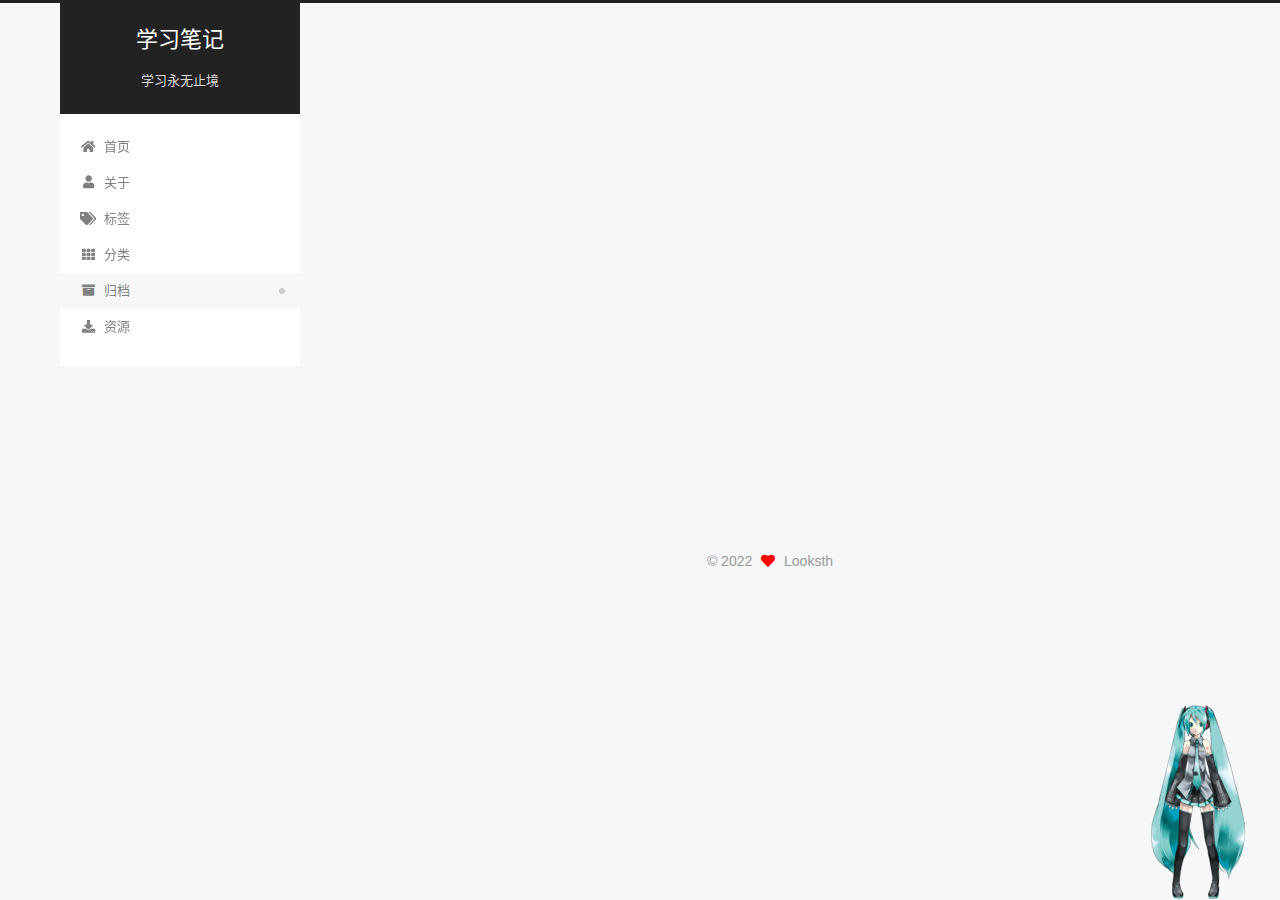
==== commit a1794588: "Site updated: 2022-03-29 19:47:35" ====
--- a/archives/index.html
+++ b/archives/index.html
@@ -6,8 +6,8 @@
 <meta name="theme-color" content="#222">
 <meta name="generator" content="Hexo 5.4.1">
   <link rel="apple-touch-icon" sizes="180x180" href="/images/apple-touch-icon-next.png">
-  <link rel="icon" type="image/png" sizes="32x32" href="/images/favicon-32x32-next.png">
-  <link rel="icon" type="image/png" sizes="16x16" href="/images/favicon-16x16-next.png">
+  <link rel="icon" type="image/png" sizes="32x32" href="/images/favicon-32x32.png">
+  <link rel="icon" type="image/png" sizes="16x16" href="/images/favicon-16x16.png">
   <link rel="mask-icon" href="/images/logo.svg" color="#222">
 
 <link rel="stylesheet" href="/css/main.css">
@@ -184,15 +184,15 @@
 
       <div class="post-meta">
         <time itemprop="dateCreated"
-              datetime="2022-03-27T20:54:06+08:00"
-              content="2022-03-27">
-          03-27
+              datetime="2022-03-28T20:52:15+08:00"
+              content="2022-03-28">
+          03-28
         </time>
       </div>
 
       <div class="post-title">
-          <a class="post-title-link" href="/2022/03/27/hello-world/" itemprop="url">
-            <span itemprop="name">Hello World</span>
+          <a class="post-title-link" href="/2022/03/28/build-blog/" itemprop="url">
+            <span itemprop="name">用hexo在github上搭建个人blog</span>
           </a>
       </div>
 
@@ -275,6 +275,18 @@
           <span class="site-state-item-name">日志</span>
         </a>
       </div>
+      <div class="site-state-item site-state-categories">
+            <a href="/categories/">
+          
+        <span class="site-state-item-count">1</span>
+        <span class="site-state-item-name">分类</span></a>
+      </div>
+      <div class="site-state-item site-state-tags">
+            <a href="/tags/">
+          
+        <span class="site-state-item-count">4</span>
+        <span class="site-state-item-name">标签</span></a>
+      </div>
   </nav>
 </div>
 
--- a/css/main.css
+++ b/css/main.css
@@ -1196,7 +1196,7 @@
 }
 .links-of-author a::before,
 .links-of-author span.exturl::before {
-  background: #e9b9f4;
+  background: #acf0db;
   border-radius: 50%;
   content: ' ';
   display: inline-block;
